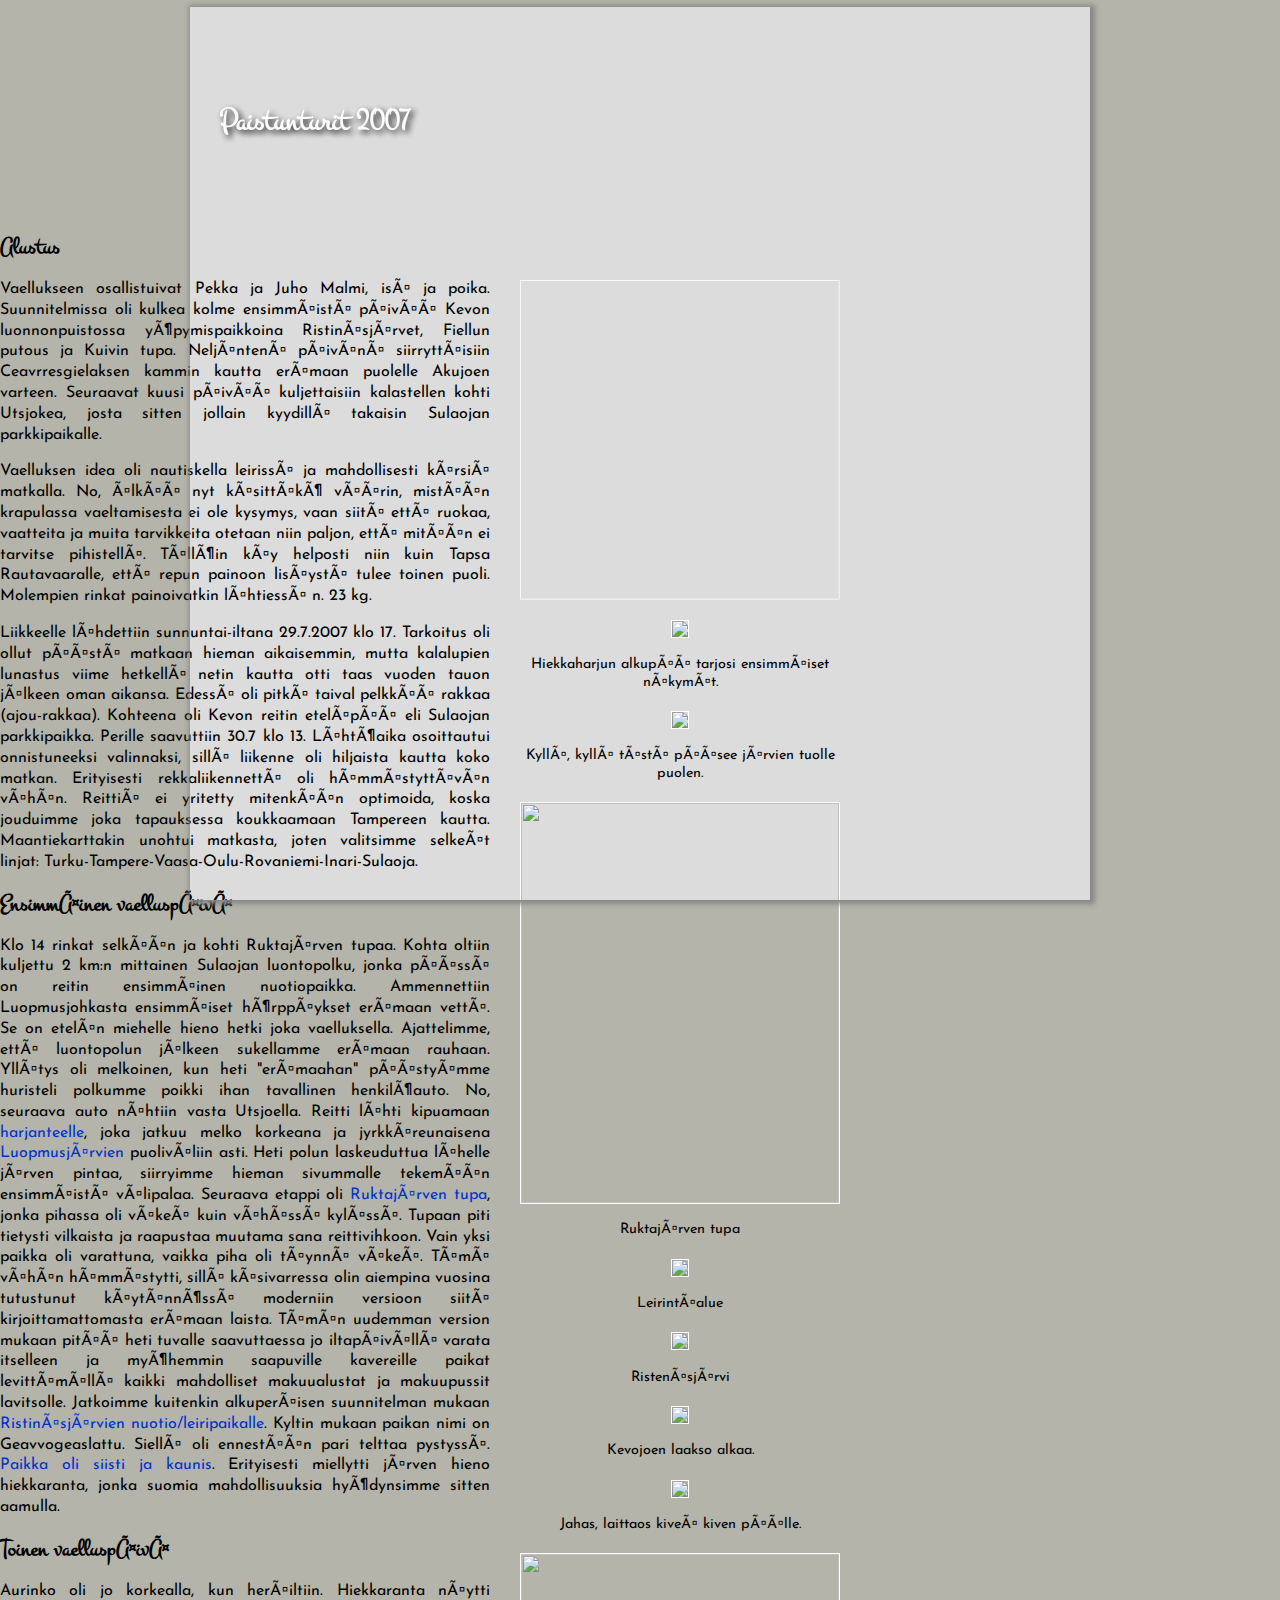
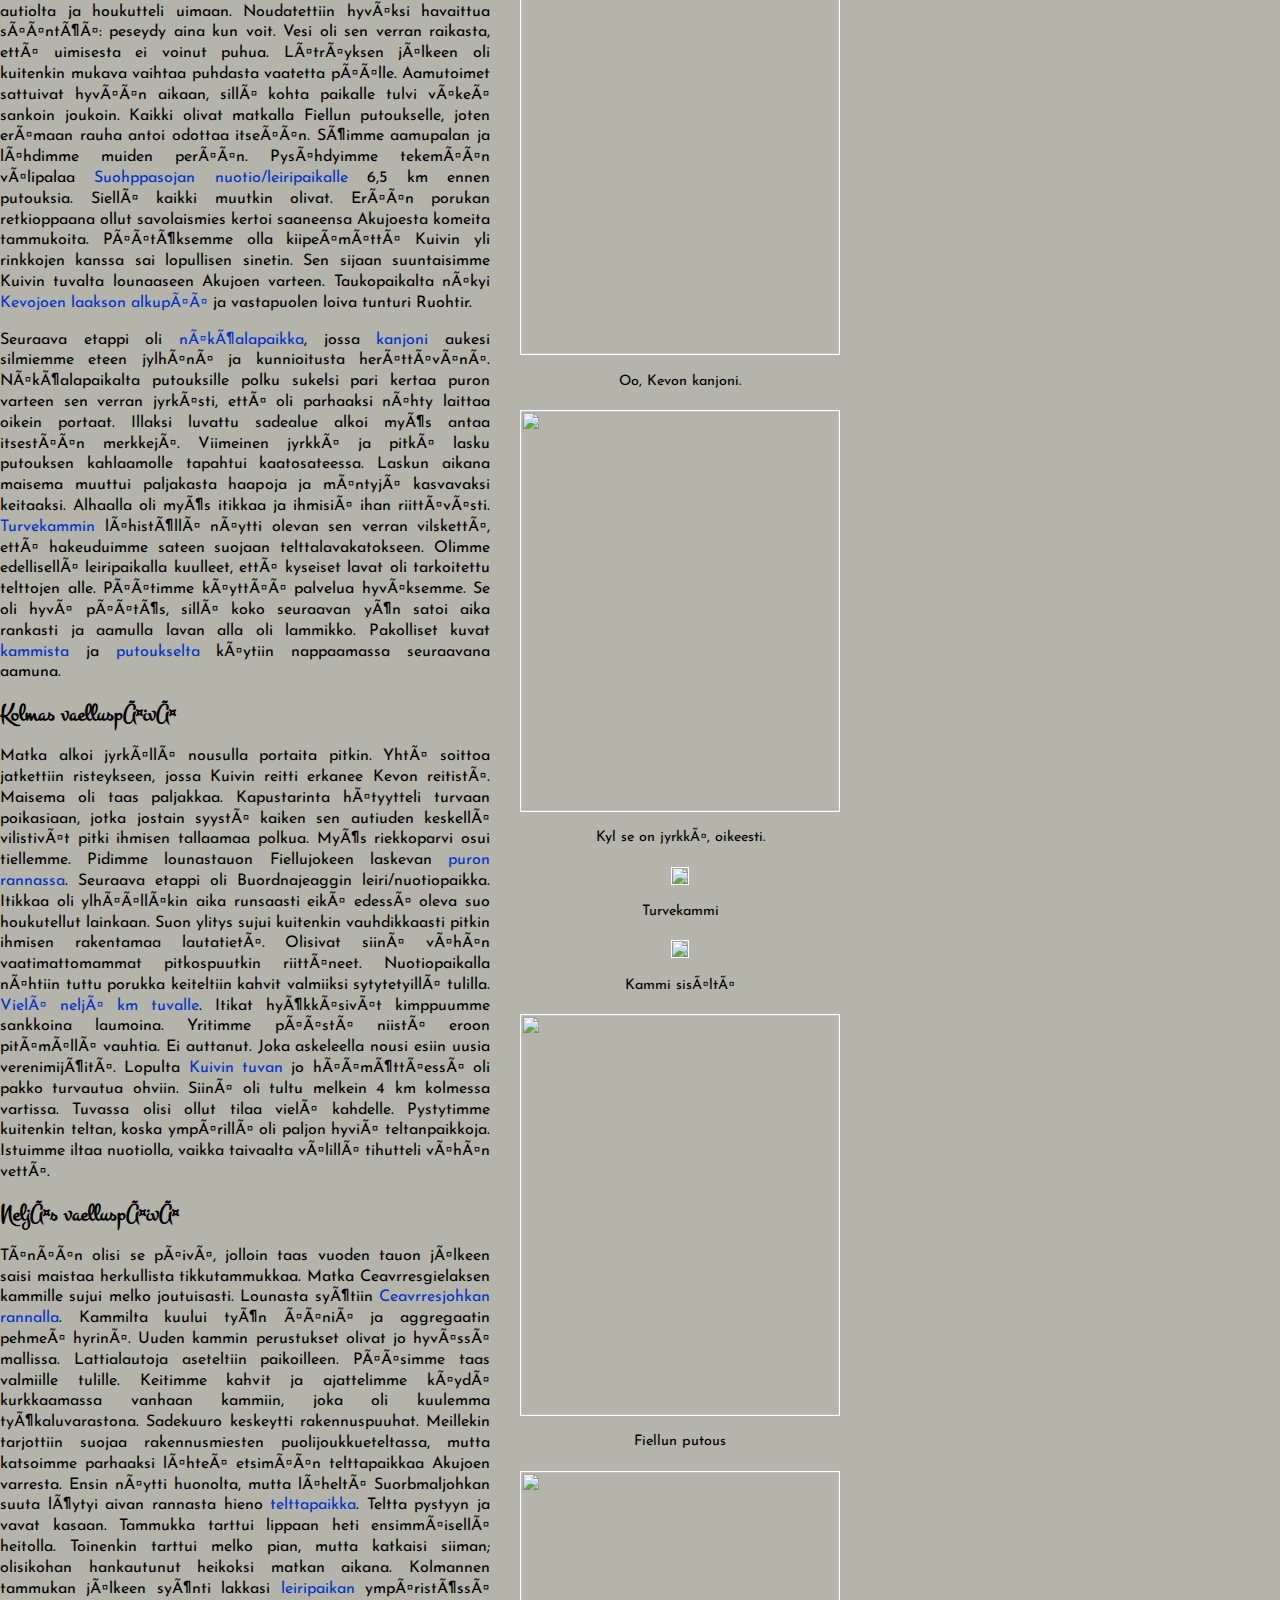
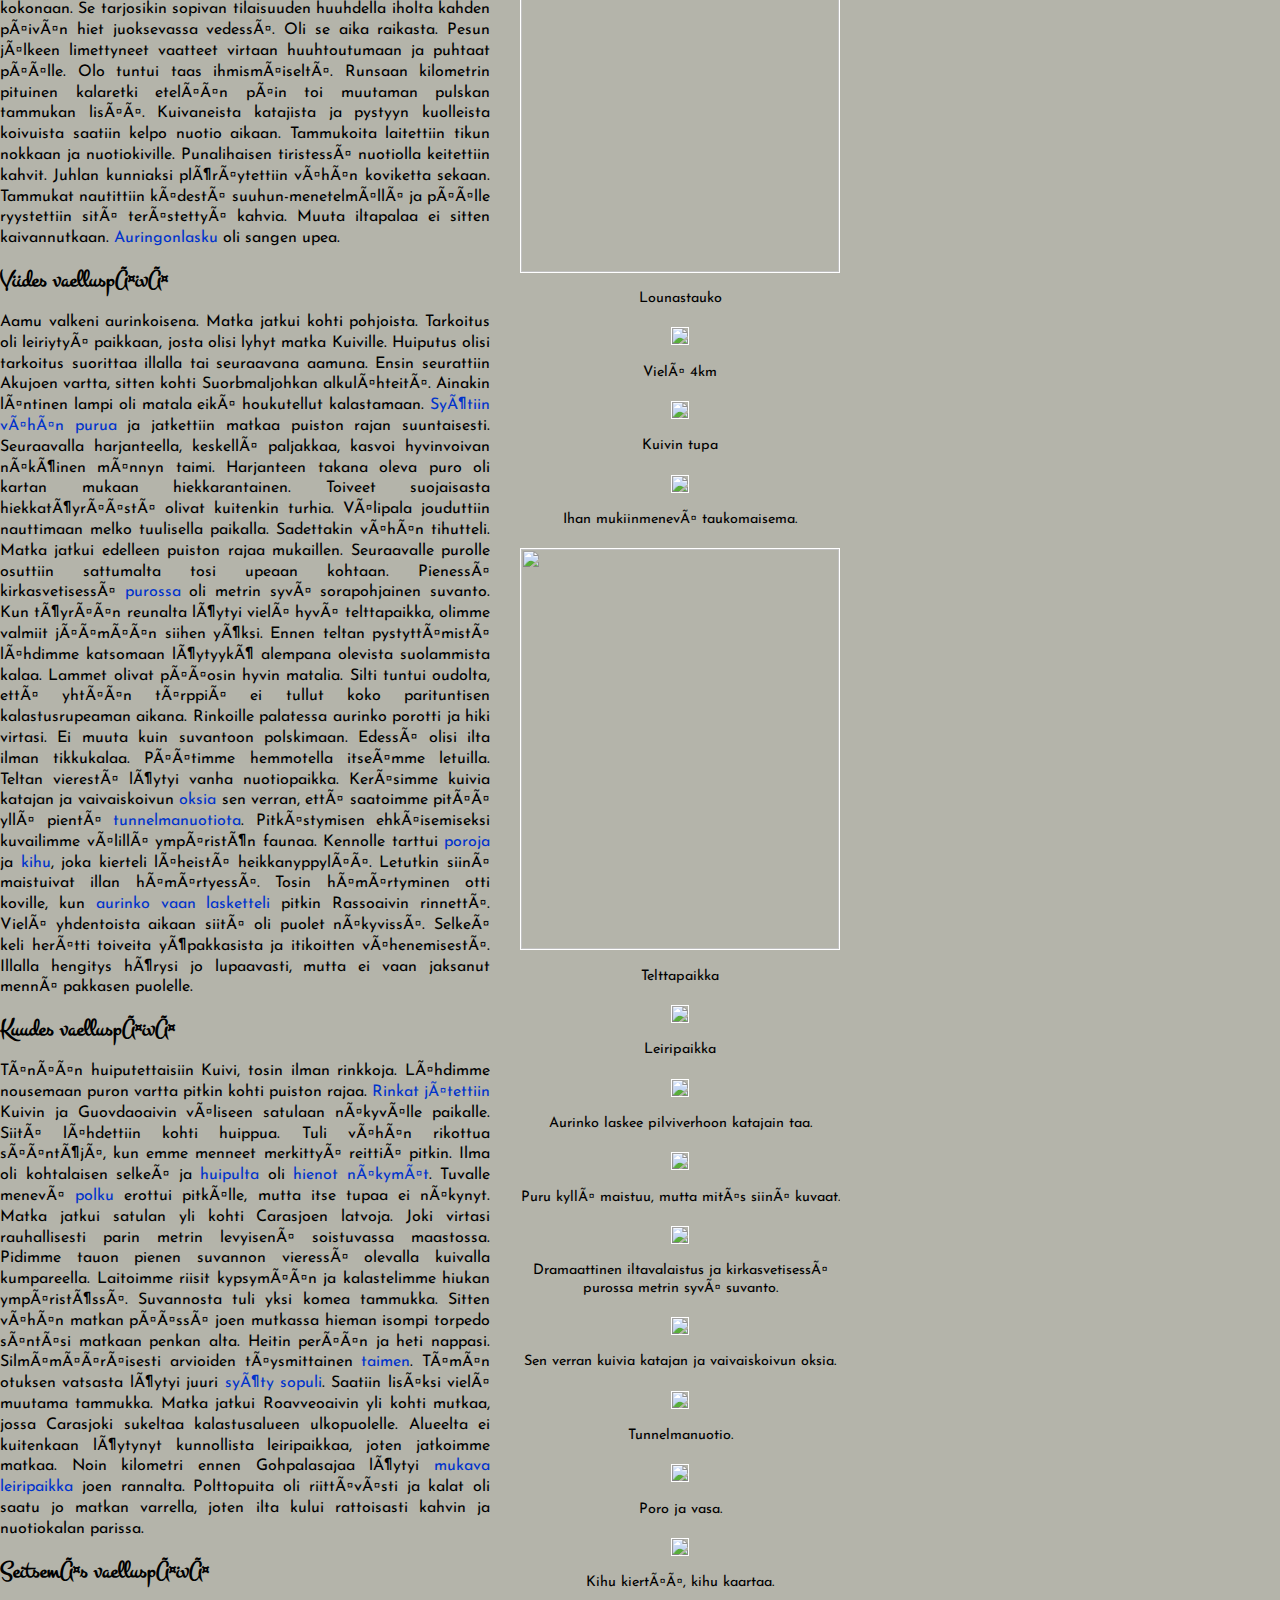
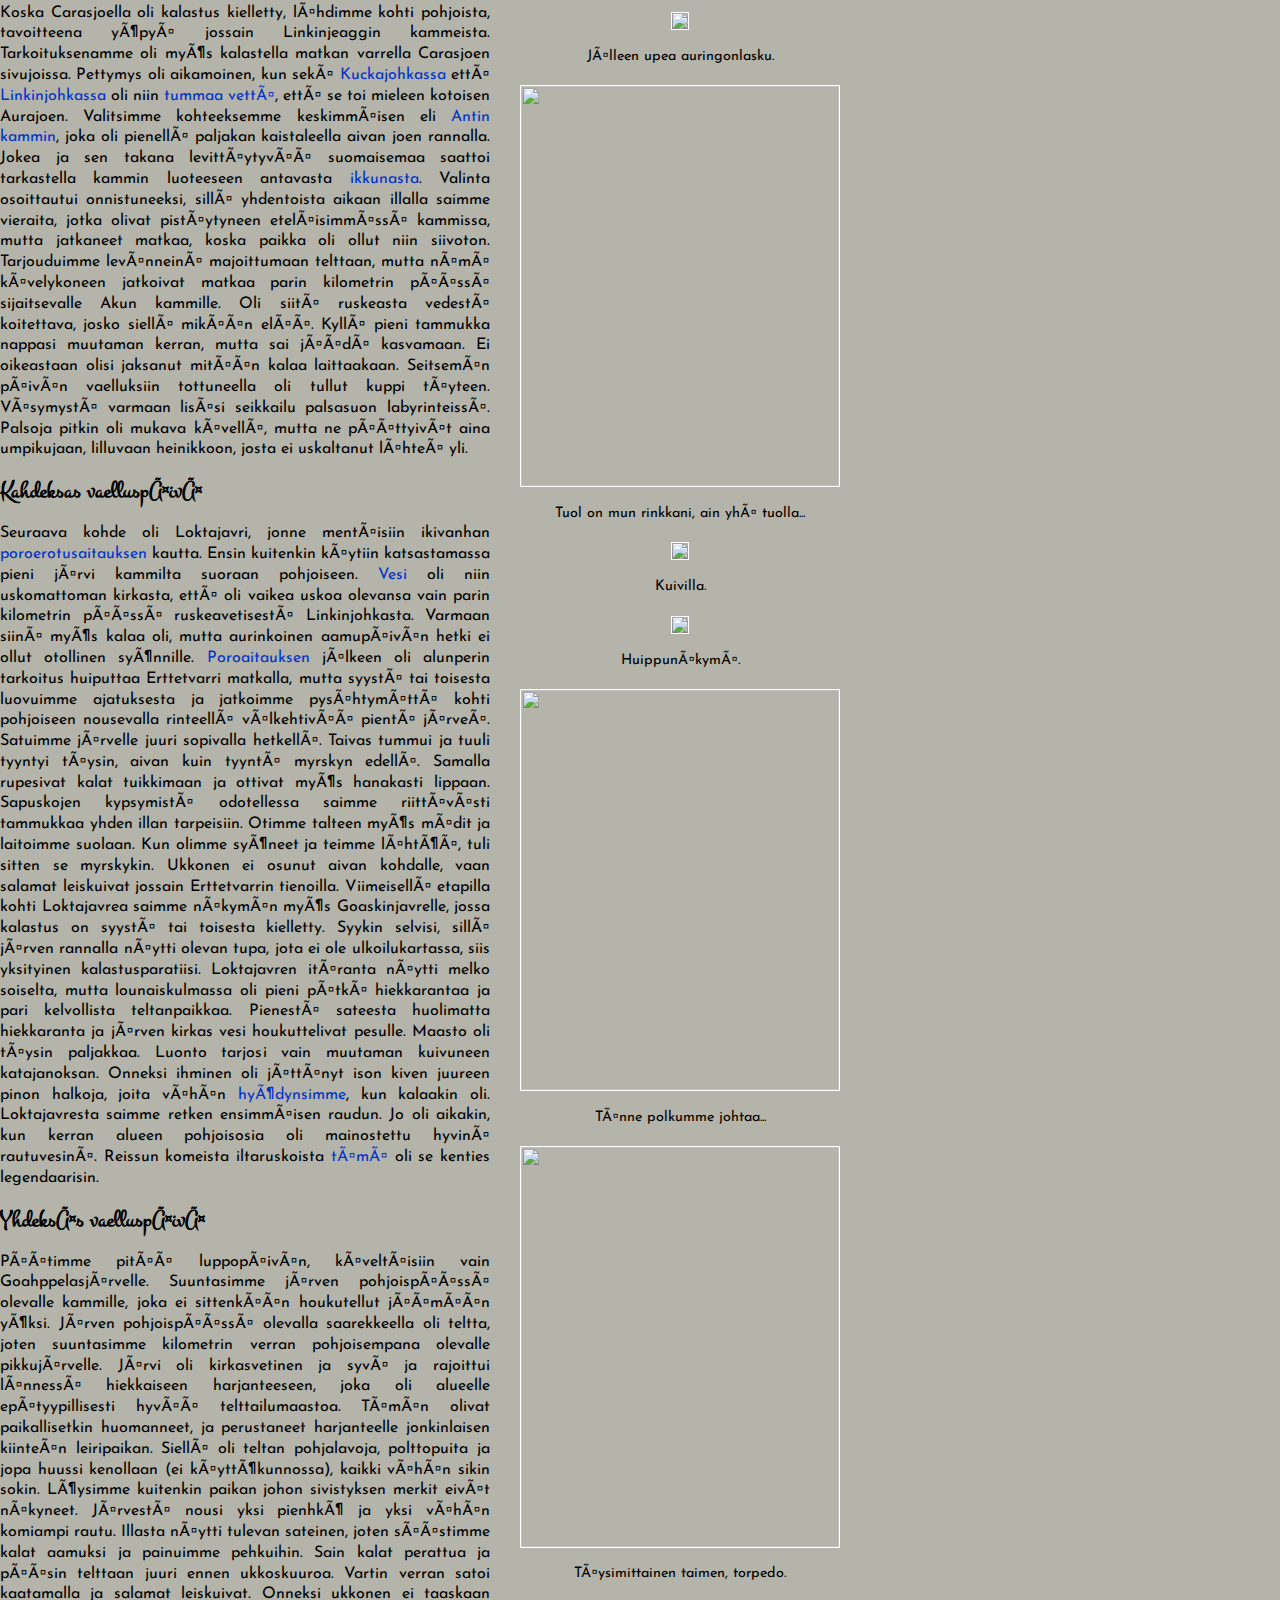
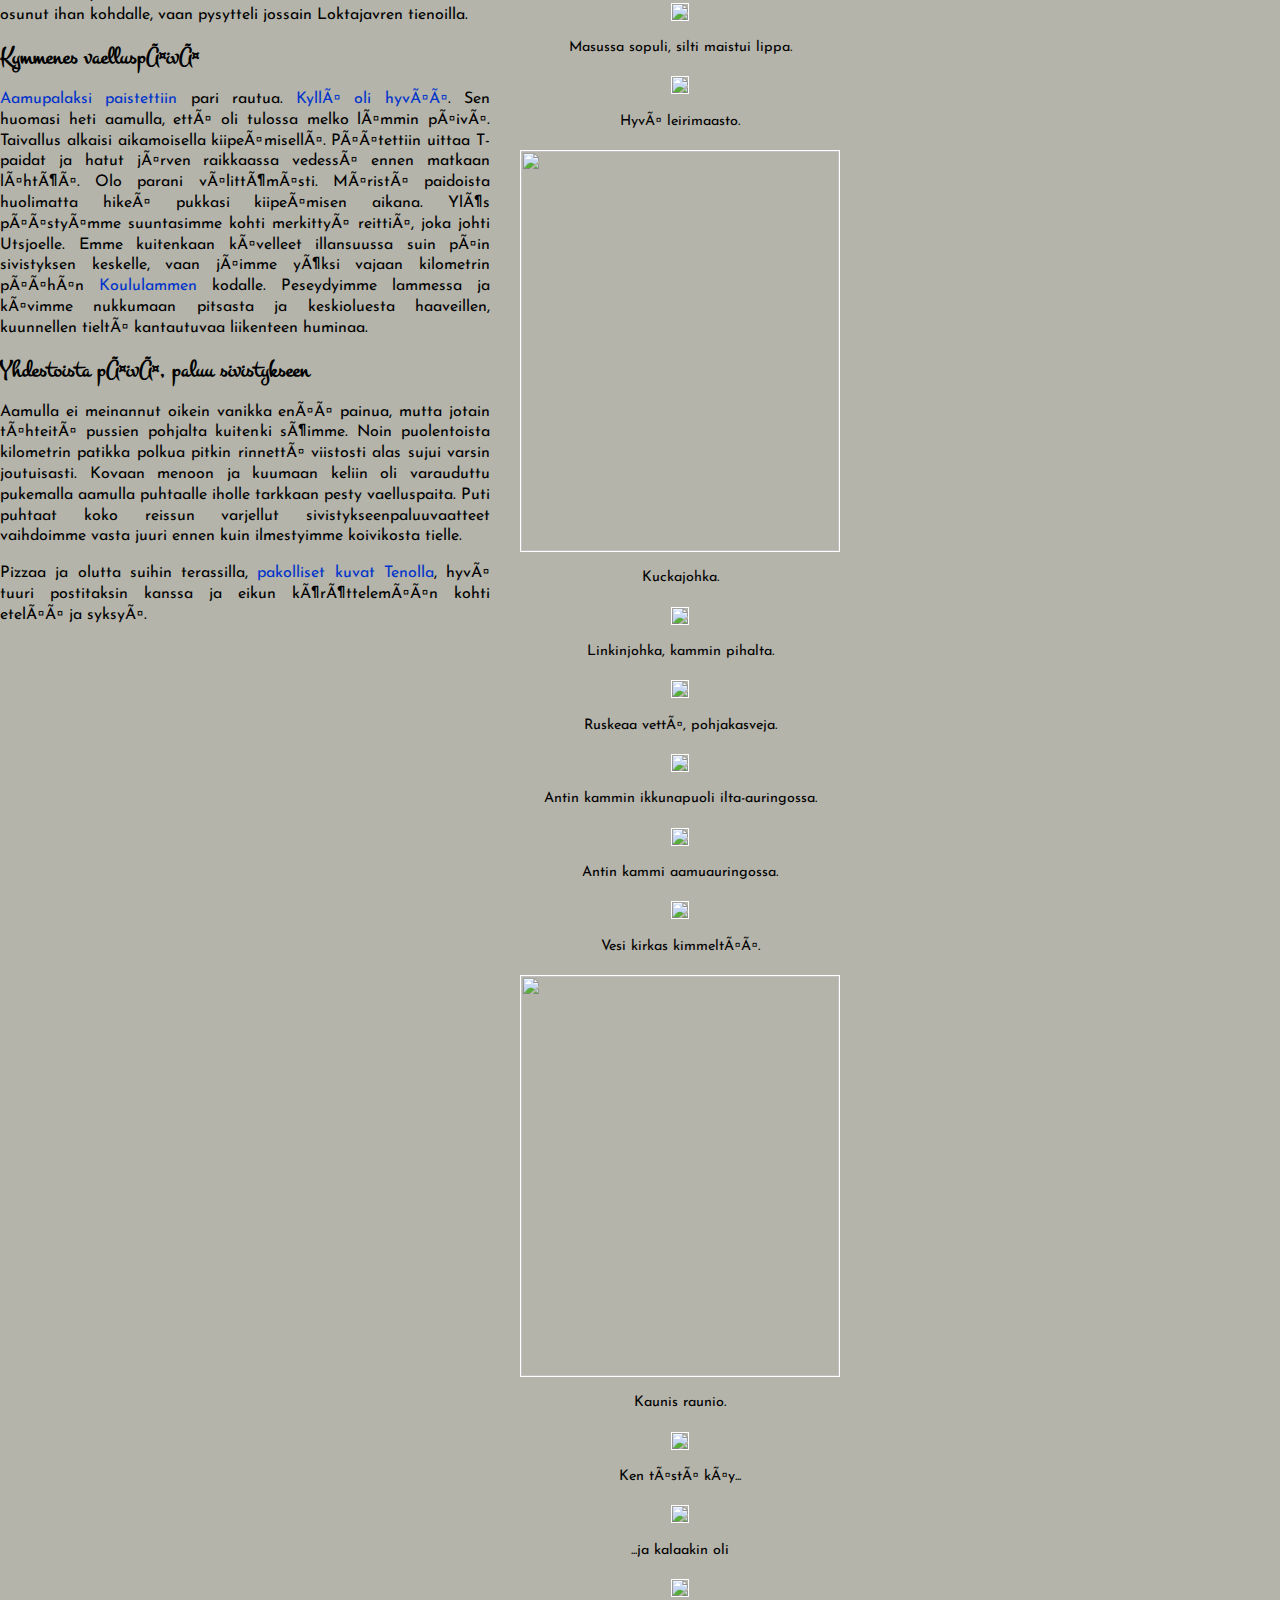
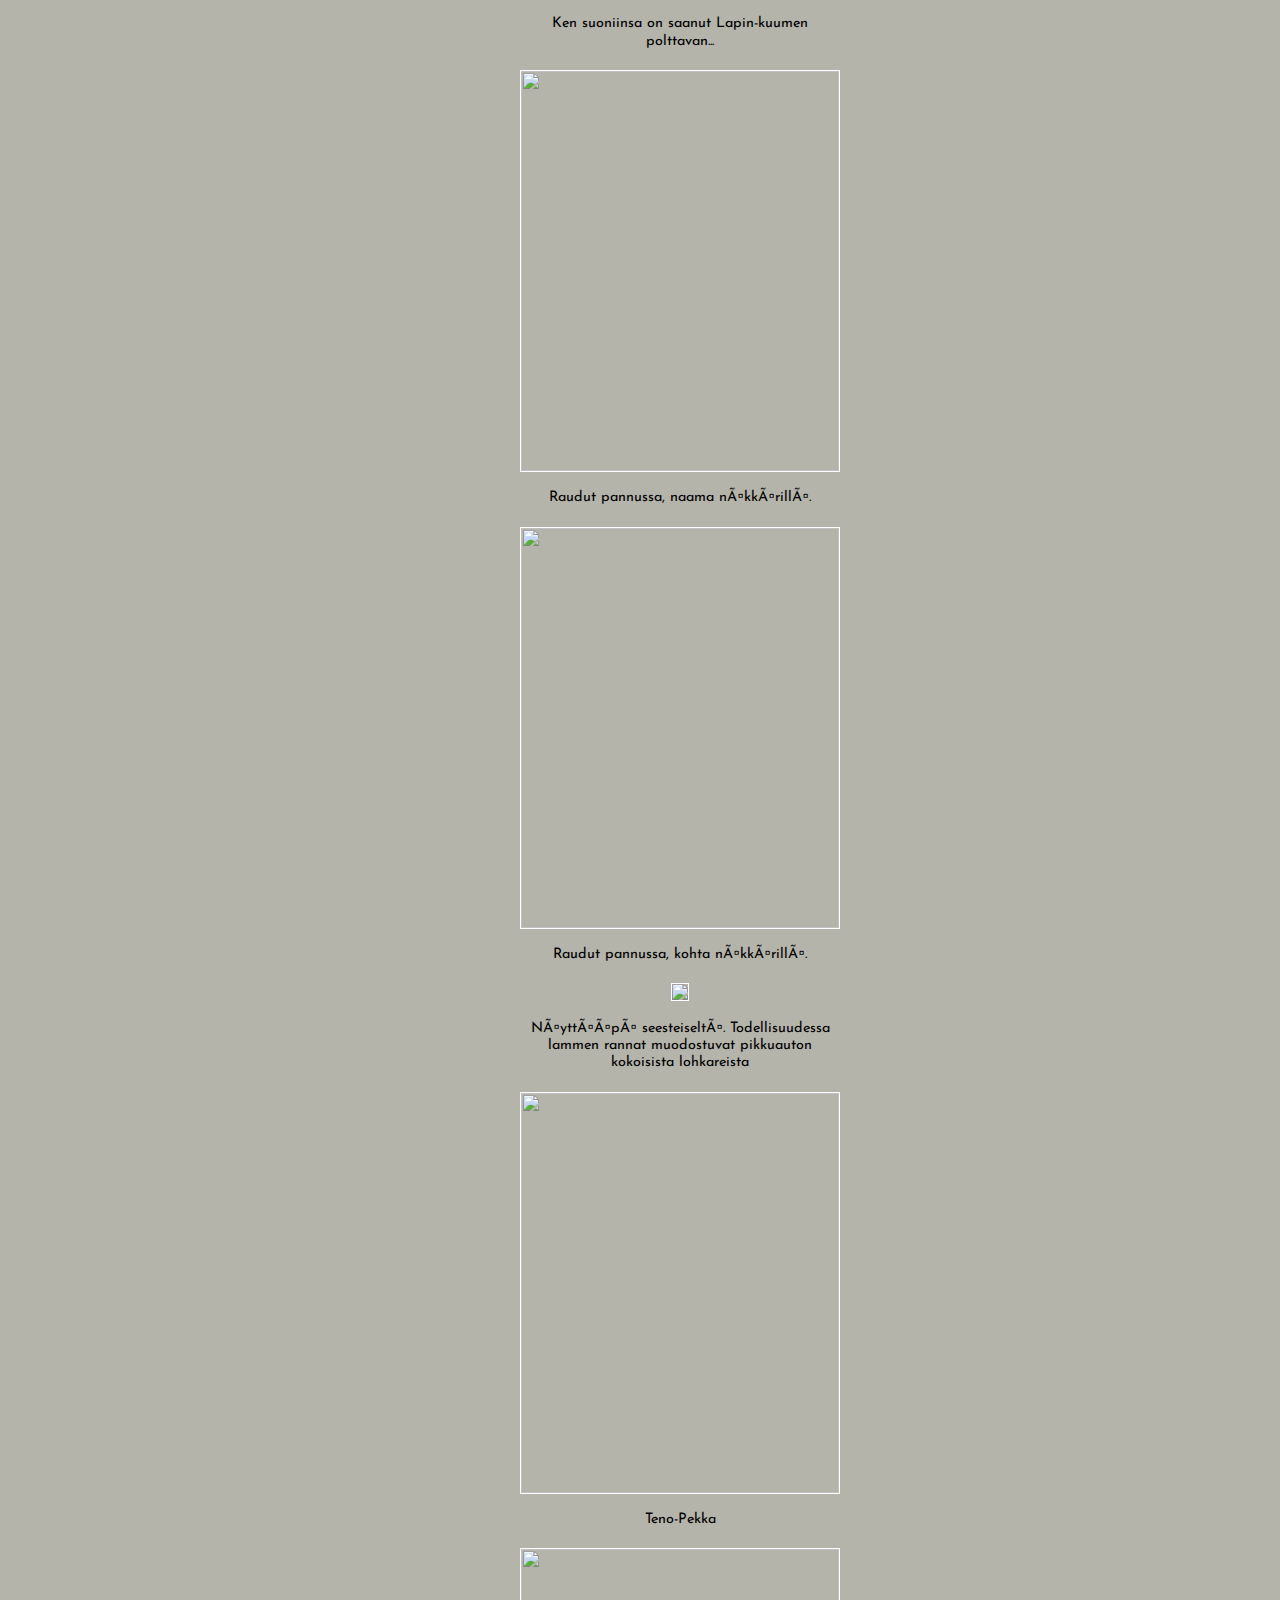
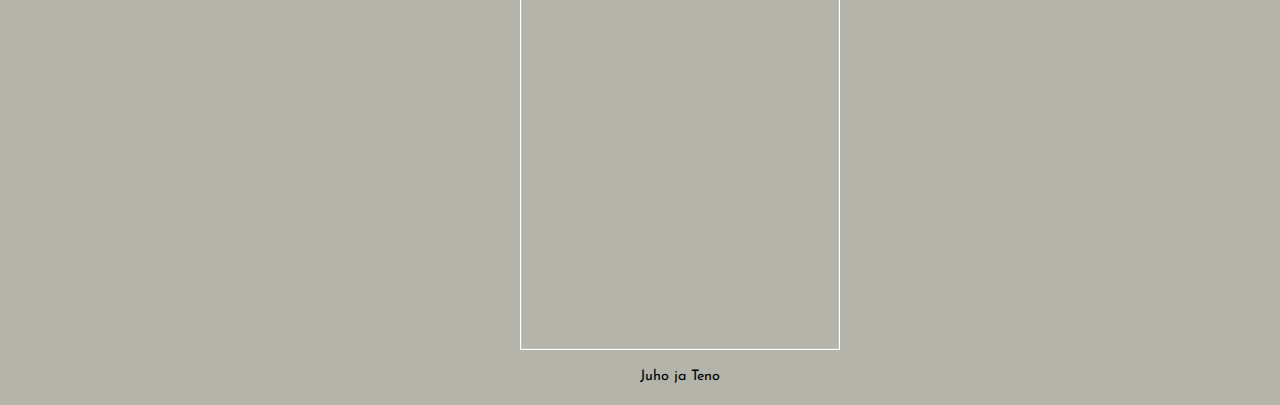
==== Kevo-Paistunturi 2007.html @ 875d524c "Update Kevo-Paistunturi 2007.html" ====
<!DOCTYPE html>
<html lang="fi">
  <head>
    <title>Kevo-Paistunturi 2007</title>
    <meta http-equiv="Content-Type" content="text/html; charset=windows-1252">
    <link rel="stylesheet" type="text/css" media="screen" href="vaellus.2017.css" />
    <link rel="icon" href="http://91.121.76.180/noun_project_4277.svg" type="image/svg+xml">
    <link href='https://fonts.googleapis.com/css?family=Montez' rel='stylesheet' type='text/css'>
    <link href='https://fonts.googleapis.com/css?family=Josefin+Sans:300' rel='stylesheet' type='text/css'>
  </head>
  <body>
    <div id="verho" class="paistunturit2007"></div>
    <div id="pohja"></div>
    <article class="paistunturit2007">
      <header class="paistunturit2007">
        <h1>Paistunturit 2007</h1>
      </header>
      <div id="sisältö">
        <div id="palsta" class="vasen">
          <section class="teksti">
            <h2>Alustus</h2>
            <p>
              Vaellukseen osallistuivat Pekka ja Juho Malmi, isä ja poika. Suunnitelmissa oli kulkea kolme ensimmäistä päivää Kevon luonnonpuistossa yöpymispaikkoina Ristinäsjärvet, Fiellun putous ja Kuivin tupa. Neljäntenä päivänä siirryttäisiin Ceavrresgielaksen kammin 
kautta erämaan puolelle Akujoen varteen. Seuraavat kuusi päivää kuljettaisiin kalastellen kohti Utsjokea, josta sitten jollain kyydillä takaisin Sulaojan parkkipaikalle.
            </p>
            <p>
              Vaelluksen idea oli nautiskella leirissä ja mahdollisesti kärsiä matkalla. No, älkää nyt käsittäkö väärin, mistään krapulassa vaeltamisesta ei ole kysymys, vaan siitä että ruokaa, vaatteita ja muita tarvikkeita otetaan niin paljon, että mitään ei tarvitse pihistellä. Tällöin käy helposti niin kuin Tapsa Rautavaaralle, että repun painoon lisäystä tulee toinen puoli. Molempien rinkat painoivatkin lähtiessä n. 23 kg.
            </p>
            <p>
              Liikkeelle lähdettiin sunnuntai-iltana 29.7.2007 klo 17. Tarkoitus oli ollut päästä matkaan hieman aikaisemmin, mutta kalalupien lunastus viime hetkellä netin kautta otti taas vuoden tauon jälkeen oman aikansa. Edessä oli pitkä taival pelkkää rakkaa (ajou-rakkaa). Kohteena oli Kevon reitin eteläpää eli Sulaojan parkkipaikka. Perille saavuttiin 30.7 klo 13. Lähtöaika osoittautui onnistuneeksi valinnaksi, sillä liikenne oli hiljaista kautta koko matkan. Erityisesti rekkaliikennettä oli hämmästyttävän vähän. Reittiä ei yritetty mitenkään optimoida, koska jouduimme joka tapauksessa koukkaamaan Tampereen kautta. Maantiekarttakin unohtui matkasta, joten valitsimme selkeät linjat: Turku-Tampere-Vaasa-Oulu-Rovaniemi-Inari-Sulaoja.
            </p>
            <h2>Ensimmäinen vaelluspäivä</h2>
            <p>
              Klo 14 rinkat selkään ja kohti Ruktajärven tupaa. Kohta oltiin kuljettu 2 km:n mittainen Sulaojan luontopolku, jonka päässä on reitin ensimmäinen nuotiopaikka. Ammennettiin Luopmusjohkasta ensimmäiset hörppäykset erämaan vettä. Se on etelän miehelle hieno hetki joka vaelluksella. Ajattelimme, että luontopolun jälkeen sukellamme erämaan rauhaan. Yllätys oli melkoinen, kun heti "erämaahan" päästyämme huristeli polkumme poikki ihan tavallinen henkilöauto. No, seuraava auto nähtiin vasta Utsjoella. Reitti lähti kipuamaan <a href="#PS_IGP1773">harjanteelle</a>, joka jatkuu melko korkeana ja jyrkkäreunaisena <a href="#PS_IGP1778">Luopmusjärvien</a> puoliväliin asti. Heti polun laskeuduttua lähelle järven pintaa, siirryimme hieman sivummalle tekemään ensimmäistä välipalaa. Seuraava etappi oli <a href="#PS_IGP1780">Ruktajärven tupa</a>, jonka pihassa oli väkeä kuin vähässä kylässä. Tupaan piti tietysti vilkaista ja raapustaa muutama sana reittivihkoon. Vain yksi paikka oli varattuna, vaikka piha oli täynnä väkeä. Tämä vähän hämmästytti, sillä käsivarressa olin aiempina vuosina tutustunut käytännössä moderniin versioon siitä kirjoittamattomasta erämaan laista. Tämän uudemman version mukaan pitää heti tuvalle saavuttaessa jo iltapäivällä varata itselleen ja myöhemmin saapuville kavereille paikat levittämällä kaikki mahdolliset makuualustat ja makuupussit lavitsolle. Jatkoimme kuitenkin alkuperäisen suunnitelman mukaan <a href="#PS_IGP1784">Ristinäsjärvien nuotio/leiripaikalle</a>. Kyltin mukaan paikan nimi on Geavvogeaslattu. Siellä oli ennestään pari telttaa pystyssä. <a href="#PS_IGP1789">Paikka oli siisti ja kaunis</a>. Erityisesti miellytti järven hieno hiekkaranta, jonka suomia mahdollisuuksia hyödynsimme sitten aamulla.
            </p>
            <h2>Toinen vaelluspäivä</h2>
            <p>
Aurinko oli jo korkealla, kun heräiltiin. Hiekkaranta näytti autiolta ja houkutteli uimaan. Noudatettiin hyväksi havaittua sääntöä: peseydy aina kun voit. Vesi oli sen verran raikasta, että uimisesta ei voinut puhua. Läträyksen jälkeen oli kuitenkin mukava vaihtaa puhdasta vaatetta päälle. Aamutoimet sattuivat hyvään aikaan, sillä kohta paikalle tulvi väkeä sankoin joukoin. Kaikki olivat matkalla Fiellun putoukselle, joten erämaan rauha antoi odottaa itseään. Söimme aamupalan ja lähdimme muiden perään. Pysähdyimme tekemään välipalaa <a href="#PS_IGP1799">Suohppasojan nuotio/leiripaikalle</a> 6,5 km ennen putouksia. Siellä kaikki muutkin olivat. Erään porukan retkioppaana ollut savolaismies kertoi saaneensa Akujoesta komeita tammukoita. Päätöksemme olla kiipeämättä Kuivin yli rinkkojen kanssa sai lopullisen sinetin. Sen sijaan suuntaisimme Kuivin tuvalta lounaaseen Akujoen varteen. Taukopaikalta näkyi <a href="#PS_IGP1795">Kevojoen laakson alkupää</a> ja vastapuolen loiva tunturi Ruohtir.
            </p>
            <p>
Seuraava etappi oli <a href="#PS_IGP1813">näköalapaikka</a>, jossa <a href="#PS_IGP1806">kanjoni</a> aukesi silmiemme eteen jylhänä ja kunnioitusta herättävänä. Näköalapaikalta putouksille polku sukelsi pari kertaa puron varteen sen verran jyrkästi, että oli parhaaksi nähty laittaa oikein portaat. Illaksi luvattu sadealue alkoi myös antaa itsestään merkkejä. Viimeinen jyrkkä ja pitkä lasku putouksen kahlaamolle tapahtui kaatosateessa. Laskun aikana maisema muuttui paljakasta haapoja ja mäntyjä kasvavaksi keitaaksi. Alhaalla oli myös itikkaa ja ihmisiä ihan riittävästi. <a href="#PS_IGP1832">Turvekammin</a> lähistöllä näytti olevan sen verran vilskettä, että hakeuduimme sateen suojaan telttalavakatokseen. Olimme edellisellä leiripaikalla kuulleet, että kyseiset lavat oli tarkoitettu telttojen alle. Päätimme käyttää palvelua hyväksemme. Se oli hyvä päätös, sillä koko seuraavan yön satoi aika rankasti ja aamulla lavan alla oli lammikko. Pakolliset kuvat <a href="#PS_IGP1831">kammista</a> ja <a href="#PS_IGP1834">putoukselta</a> käytiin nappaamassa seuraavana aamuna.
            </p>
            <h2>Kolmas vaelluspäivä</h2>
            <p>
Matka alkoi jyrkällä nousulla portaita pitkin. Yhtä soittoa jatkettiin risteykseen, jossa Kuivin reitti erkanee Kevon reitistä. Maisema oli taas paljakkaa. Kapustarinta hätyytteli turvaan poikasiaan, jotka jostain syystä kaiken sen autiuden keskellä vilistivät pitki ihmisen tallaamaa polkua. Myös riekkoparvi osui tiellemme. Pidimme lounastauon Fiellujokeen laskevan <a href="#PS_IGP1838">puron rannassa</a>. Seuraava etappi oli Buordnajeaggin leiri/nuotiopaikka. Itikkaa oli ylhäälläkin aika runsaasti eikä edessä oleva suo houkutellut lainkaan. Suon ylitys 
sujui kuitenkin vauhdikkaasti pitkin ihmisen rakentamaa lautatietä. Olisivat siinä vähän vaatimattomammat pitkospuutkin riittäneet. Nuotiopaikalla nähtiin tuttu porukka keiteltiin kahvit valmiiksi sytytetyillä tulilla. <a href="#PS_IGP1848">Vielä neljä km tuvalle</a>. Itikat hyökkäsivät kimppuumme sankkoina laumoina. Yritimme päästä niistä eroon pitämällä vauhtia. Ei auttanut. Joka askeleella nousi  esiin uusia verenimijöitä. Lopulta <a href="#PS_IGP1849">Kuivin tuvan</a> jo häämöttäessä oli pakko turvautua ohviin. Siinä oli tultu melkein 4 km kolmessa vartissa. Tuvassa olisi ollut tilaa vielä kahdelle. Pystytimme kuitenkin teltan, koska ympärillä oli paljon hyviä teltanpaikkoja. Istuimme iltaa nuotiolla, vaikka taivaalta välillä tihutteli vähän vettä.
            </p>
            <h2>Neljäs vaelluspäivä</h2>
            <p>
Tänään olisi se päivä, jolloin taas vuoden tauon jälkeen saisi maistaa herkullista tikkutammukkaa. Matka Ceavrresgielaksen kammille sujui melko joutuisasti. Lounasta syötiin <a href="#PS_IGP1851">Ceavrresjohkan rannalla</a>. Kammilta kuului työn ääniä ja aggregaatin pehmeä hyrinä. Uuden kammin perustukset olivat jo hyvässä mallissa. Lattialautoja aseteltiin paikoilleen. Pääsimme taas valmiille tulille. Keitimme kahvit ja ajattelimme käydä kurkkaamassa vanhaan kammiin, joka oli kuulemma työkaluvarastona. Sadekuuro keskeytti rakennuspuuhat. Meillekin tarjottiin suojaa rakennusmiesten puolijoukkueteltassa, mutta katsoimme parhaaksi lähteä etsimään telttapaikkaa Akujoen varresta. Ensin näytti huonolta, mutta läheltä Suorbmaljohkan suuta löytyi aivan rannasta hieno <a href="#PS_IGP1852">telttapaikka</a>. Teltta pystyyn ja vavat kasaan. Tammukka tarttui lippaan heti ensimmäisellä heitolla. Toinenkin tarttui melko pian, mutta katkaisi siiman; olisikohan hankautunut heikoksi matkan aikana. Kolmannen tammukan jälkeen syönti lakkasi <a href="#PS_IGP1854">leiripaikan</a> ympäristössä kokonaan. Se tarjosikin sopivan tilaisuuden huuhdella iholta kahden päivän hiet juoksevassa vedessä. Oli se aika raikasta. Pesun jälkeen limettyneet vaatteet virtaan huuhtoutumaan ja puhtaat päälle. Olo tuntui taas ihmismäiseltä. Runsaan kilometrin pituinen kalaretki etelään päin toi muutaman pulskan tammukan lisää. Kuivaneista katajista ja pystyyn kuolleista koivuista saatiin kelpo nuotio aikaan. Tammukoita laitettiin tikun nokkaan ja nuotiokiville. Punalihaisen tiristessä nuotiolla keitettiin kahvit. Juhlan kunniaksi plöräytettiin vähän koviketta sekaan. Tammukat nautittiin kädestä suuhun-menetelmällä ja päälle ryystettiin sitä terästettyä kahvia. Muuta iltapalaa ei sitten kaivannutkaan. <a href="#PS_IGP1858">Auringonlasku</a> oli sangen upea.
            </p>
            <h2>Viides vaelluspäivä</h2>
            <p>
              Aamu valkeni aurinkoisena. Matka jatkui kohti pohjoista. Tarkoitus oli leiriytyä paikkaan, josta olisi lyhyt matka Kuiville. Huiputus olisi tarkoitus suorittaa illalla tai seuraavana aamuna. Ensin seurattiin Akujoen vartta, sitten kohti Suorbmaljohkan alkulähteitä. Ainakin läntinen lampi oli matala eikä houkutellut kalastamaan. <a href="#PS_IGP1863">Syötiin vähän purua</a> ja jatkettiin matkaa puiston rajan suuntaisesti. Seuraavalla harjanteella, keskellä paljakkaa, kasvoi hyvinvoivan näköinen männyn taimi. Harjanteen takana oleva puro oli kartan mukaan hiekkarantainen. Toiveet suojaisasta hiekkatöyräästä olivat kuitenkin turhia. Välipala jouduttiin nauttimaan melko tuulisella paikalla. Sadettakin vähän tihutteli. Matka jatkui edelleen puiston rajaa mukaillen. Seuraavalle purolle osuttiin sattumalta tosi upeaan kohtaan. Pienessä kirkasvetisessä <a href="#PS_IGP1881">purossa</a> oli metrin syvä sorapohjainen suvanto. Kun töyrään reunalta löytyi vielä hyvä telttapaikka, olimme valmiit jäämään siihen yöksi. Ennen teltan pystyttämistä lähdimme katsomaan löytyykö alempana olevista suolammista kalaa. Lammet olivat pääosin hyvin matalia. Silti tuntui oudolta, että yhtään tärppiä ei tullut koko parituntisen kalastusrupeaman aikana. Rinkoille palatessa aurinko porotti ja hiki virtasi. Ei muuta kuin suvantoon polskimaan. Edessä olisi ilta ilman tikkukalaa. Päätimme hemmotella itseämme letuilla. Teltan vierestä löytyi vanha nuotiopaikka. Keräsimme kuivia katajan ja vaivaiskoivun <a href="#PS_IGP1874">oksia</a> sen verran, että saatoimme pitää yllä pientä <a href="#PS_IGP1886">tunnelmanuotiota</a>. Pitkästymisen ehkäisemiseksi kuvailimme välillä ympäristön faunaa. Kennolle tarttui <a href="#PS_IGP1901">poroja</a> ja <a href="#PS_IGP1877">kihu</a>, joka kierteli läheistä heikkanyppylää. Letutkin siinä maistuivat illan hämärtyessä. Tosin hämärtyminen otti koville, kun <a href="#PS_IGP1914">aurinko vaan lasketteli</a> pitkin Rassoaivin rinnettä. Vielä yhdentoista aikaan siitä oli puolet näkyvissä. Selkeä keli herätti toiveita yöpakkasista ja itikoitten vähenemisestä. Illalla hengitys hörysi jo lupaavasti, mutta ei vaan jaksanut mennä pakkasen puolelle.
            </p>
            <h2>Kuudes vaelluspäivä</h2>
            <p>
              Tänään huiputettaisiin Kuivi, tosin ilman rinkkoja. Lähdimme nousemaan puron vartta pitkin kohti puiston rajaa. <a href="#PS_IGP1940">Rinkat jätettiin</a> Kuivin ja Guovdaoaivin väliseen satulaan näkyvälle paikalle. Siitä lähdettiin kohti huippua. Tuli vähän rikottua sääntöjä, kun emme menneet merkittyä reittiä pitkin. Ilma oli kohtalaisen selkeä ja <a href="#PS_IGP1922">huipulta</a> oli <a href="#PS_IGP1928">hienot näkymät</a>. Tuvalle menevä <a href="#PS_IGP1921">polku</a> erottui pitkälle, mutta itse tupaa ei näkynyt. Matka jatkui satulan yli kohti Carasjoen latvoja. Joki virtasi rauhallisesti parin metrin levyisenä soistuvassa maastossa. Pidimme tauon pienen suvannon vieressä olevalla kuivalla kumpareella. Laitoimme riisit kypsymään ja kalastelimme hiukan ympäristössä. Suvannosta tuli yksi komea tammukka. Sitten vähän matkan päässä joen mutkassa hieman isompi torpedo säntäsi matkaan penkan alta. Heitin perään ja heti nappasi. Silmämääräisesti arvioiden täysmittainen <a href="#PS_IGP1952">taimen</a>. Tämän otuksen vatsasta löytyi juuri <a href="#PS_IGP1956">syöty sopuli</a>. Saatiin lisäksi vielä muutama tammukka. Matka jatkui  Roavveoaivin yli kohti mutkaa, jossa Carasjoki sukeltaa kalastusalueen ulkopuolelle. Alueelta ei kuitenkaan löytynyt kunnollista leiripaikkaa, joten jatkoimme matkaa. Noin kilometri ennen Gohpalasajaa löytyi <a href="#PS_IGP1957">mukava leiripaikka</a> joen rannalta. Polttopuita oli riittävästi ja kalat oli saatu jo matkan varrella, joten ilta kului rattoisasti kahvin ja nuotiokalan parissa.
            </p>
            <h2>Seitsemäs vaelluspäivä</h2>
            <p>
              Koska Carasjoella oli kalastus kielletty, lähdimme kohti pohjoista, tavoitteena yöpyä jossain Linkinjeaggin kammeista. Tarkoituksenamme oli myös kalastella matkan varrella Carasjoen sivujoissa. Pettymys oli aikamoinen, kun sekä <a href="#PS_IGP1962">Kuckajohkassa</a> että <a href="#PS_IGP1972">Linkinjohkassa</a> oli niin <a href="#PS_IGP1966">tummaa vettä</a>, että se toi mieleen kotoisen Aurajoen. Valitsimme kohteeksemme keskimmäisen eli <a href="#PS_IGP1980">Antin kammin</a>, joka oli pienellä paljakan kaistaleella aivan joen rannalla. Jokea ja sen takana levittäytyvää suomaisemaa saattoi tarkastella kammin luoteeseen antavasta <a href="#PS_IGP1973">ikkunasta</a>. Valinta osoittautui onnistuneeksi, sillä yhdentoista aikaan illalla saimme vieraita, jotka olivat pistäytyneen eteläisimmässä kammissa, mutta jatkaneet matkaa, koska paikka oli ollut niin siivoton. Tarjouduimme levänneinä majoittumaan telttaan, mutta nämä kävelykoneen jatkoivat matkaa parin kilometrin päässä sijaitsevalle Akun kammille. Oli siitä ruskeasta vedestä koitettava, josko siellä mikään elää. Kyllä pieni tammukka nappasi muutaman kerran, mutta sai jäädä kasvamaan. Ei oikeastaan olisi jaksanut mitään kalaa laittaakaan. Seitsemän päivän vaelluksiin tottuneella oli tullut kuppi täyteen. Väsymystä varmaan lisäsi seikkailu palsasuon labyrinteissä. Palsoja pitkin oli mukava kävellä, mutta ne päättyivät aina umpikujaan, lilluvaan heinikkoon, josta ei uskaltanut lähteä yli.
            </p>
            <h2>Kahdeksas vaelluspäivä</h2>
            <p>
              Seuraava kohde oli Loktajavri, jonne mentäisiin ikivanhan <a href="#PS_IGP1987">poroerotusaitauksen</a> kautta. Ensin kuitenkin käytiin katsastamassa pieni järvi kammilta suoraan pohjoiseen. <a href="#PS_IGP1984">Vesi</a> oli niin uskomattoman kirkasta, että oli vaikea uskoa olevansa vain parin kilometrin päässä ruskeavetisestä Linkinjohkasta. Varmaan siinä myös kalaa oli, mutta aurinkoinen aamupäivän hetki ei ollut otollinen syönnille. <a href="#PS_IGP1991">Poroaitauksen</a> jälkeen oli alunperin tarkoitus huiputtaa Erttetvarri matkalla, mutta syystä tai toisesta luovuimme ajatuksesta ja jatkoimme pysähtymättä kohti pohjoiseen nousevalla rinteellä välkehtivää pientä järveä. Satuimme järvelle juuri sopivalla hetkellä. Taivas tummui ja tuuli tyyntyi täysin, aivan kuin tyyntä myrskyn edellä. Samalla rupesivat kalat tuikkimaan ja ottivat myös hanakasti lippaan. Sapuskojen kypsymistä odotellessa saimme riittävästi tammukkaa yhden illan tarpeisiin. Otimme talteen myös mädit ja laitoimme suolaan. Kun olimme syöneet ja teimme lähtöä, tuli sitten se myrskykin. Ukkonen ei osunut aivan kohdalle, vaan salamat leiskuivat jossain Erttetvarrin tienoilla. Viimeisellä etapilla kohti Loktajavrea saimme näkymän myös Goaskinjavrelle, jossa kalastus on syystä tai toisesta kielletty. Syykin selvisi, sillä järven rannalla näytti olevan tupa, jota ei ole ulkoilukartassa, siis yksityinen kalastusparatiisi. Loktajavren itäranta näytti melko soiselta, mutta lounaiskulmassa oli pieni pätkä hiekkarantaa ja pari kelvollista teltanpaikkaa. Pienestä sateesta huolimatta hiekkaranta ja järven kirkas vesi houkuttelivat pesulle. Maasto oli täysin paljakkaa. Luonto tarjosi vain  muutaman kuivuneen katajanoksan. Onneksi ihminen oli jättänyt ison kiven juureen pinon halkoja, joita vähän <a href="#PS_IGP1993">hyödynsimme</a>, kun kalaakin oli. Loktajavresta saimme retken ensimmäisen raudun. Jo oli aikakin, kun kerran alueen pohjoisosia oli mainostettu hyvinä rautuvesinä. Reissun komeista iltaruskoista <a href="#PS_IGP2002">tämä</a> oli se kenties legendaarisin.
            </p>
            <h2>Yhdeksäs vaelluspäivä</h2>
            <p>
              Päätimme pitää luppopäivän, käveltäisiin vain Goahppelasjärvelle. Suuntasimme järven pohjoispäässä olevalle kammille, joka ei sittenkään houkutellut jäämään yöksi. Järven pohjoispäässä olevalla saarekkeella oli teltta, joten suuntasimme kilometrin verran pohjoisempana olevalle pikkujärvelle. Järvi oli kirkasvetinen ja syvä ja rajoittui lännessä hiekkaiseen harjanteeseen, joka oli alueelle epätyypillisesti hyvää telttailumaastoa. Tämän olivat paikallisetkin huomanneet,  ja perustaneet harjanteelle jonkinlaisen kiinteän leiripaikan. Siellä oli teltan pohjalavoja, polttopuita ja jopa huussi kenollaan (ei käyttökunnossa), kaikki vähän sikin sokin. Löysimme kuitenkin paikan johon sivistyksen merkit eivät näkyneet. Järvestä nousi yksi pienhkö ja yksi vähän komiampi rautu. Illasta näytti tulevan sateinen, joten säästimme kalat aamuksi ja painuimme pehkuihin. Sain kalat perattua ja pääsin telttaan juuri ennen ukkoskuuroa. Vartin verran satoi kaatamalla ja salamat leiskuivat. Onneksi ukkonen ei taaskaan osunut ihan kohdalle, vaan pysytteli jossain Loktajavren tienoilla.
            </p>
            <h2>Kymmenes vaelluspäivä</h2>
            <p>
              <a href="#PS_IGP2013">Aamupalaksi paistettiin</a> pari rautua. <a href="#PS_IGP2017">Kyllä oli hyvää</a>. Sen huomasi heti aamulla, että oli tulossa melko lämmin päivä. Taivallus alkaisi aikamoisella kiipeämisellä. Päätettiin uittaa T-paidat ja hatut järven raikkaassa vedessä ennen matkaan lähtöä. Olo parani välittömästi. Märistä paidoista huolimatta hikeä pukkasi kiipeämisen aikana. Ylös päästyämme suuntasimme kohti merkittyä reittiä, joka johti Utsjoelle. Emme kuitenkaan kävelleet illansuussa suin päin sivistyksen keskelle, vaan jäimme yöksi vajaan kilometrin päähän <a href="#PS_IGP2019">Koululammen</a> kodalle. Peseydyimme lammessa ja kävimme nukkumaan pitsasta ja keskioluesta haaveillen, kuunnellen tieltä kantautuvaa liikenteen huminaa.
            </p>
            <h2>Yhdestoista päivä, paluu sivistykseen</h2>
            <p>
              Aamulla ei meinannut oikein vanikka enää painua, mutta jotain tähteitä pussien pohjalta kuitenki söimme. Noin puolentoista kilometrin patikka polkua pitkin rinnettä viistosti alas sujui varsin joutuisasti. Kovaan menoon ja kuumaan keliin oli varauduttu pukemalla aamulla puhtaalle iholle tarkkaan pesty vaelluspaita. Puti puhtaat koko reissun varjellut sivistykseenpaluuvaatteet vaihdoimme vasta juuri ennen kuin ilmestyimme koivikosta tielle.
            </p>
            <p>
              Pizzaa ja olutta suihin terassilla, <a href="#PS_IGP2021">pakolliset kuvat</a> <a href="#PS_IGP2022">Tenolla</a>, hyvä tuuri postitaksin kanssa ja eikun köröttelemään kohti etelää ja syksyä.
            </p>
          </section>
        </div>
        <div id="column" class="right">
          <section class="images">
            <div class="kuva alkukuva karttalinkkikehys" id="skaalattu">
              <iframe src="https://kartta.paikkatietoikkuna.fi/published/fi/80e57595-de7f-4b62-a4eb-22ace9a5ef54" allow="geolocation" style="width: 424px; height: 424px;"></iframe>
              <div class="alkukuva karttalinkki">
                <a href="https://kartta.paikkatietoikkuna.fi/published/fi/215d1fd5-ea3d-43dc-9863-7ce020e4650c" target="_blank"></a>
              </div>
            </div>
            <div class="image" id="PS_IGP1773">
              <a href="https://kuvat.vaellus.malmi.info/2007 Paistunturit/PS_IGP1773.jpg" target="_blank">
                <img src="https://kuvat.vaellus.malmi.info/2007 Paistunturit/PS_IGP1773s.jpg" width="400">
              </a>
              <p>Hiekkaharjun alkupää tarjosi ensimmäiset näkymät.</p>
            </div>
            <div class="image" id="PS_IGP1778">
              <a href="https://kuvat.vaellus.malmi.info/2007 Paistunturit/PS_IGP1778.jpg" target="_blank">
                <img src="https://kuvat.vaellus.malmi.info/2007 Paistunturit/PS_IGP1778s.jpg" width="400">
              </a>
              <p>Kyllä, kyllä tästä pääsee järvien tuolle puolen.</p>
            </div>
            <div class="image" id="PS_IGP1780">
              <a href="https://kuvat.vaellus.malmi.info/2007 Paistunturit/PS_IGP1780.jpg" target="_blank">
                <img src="https://kuvat.vaellus.malmi.info/2007 Paistunturit/PS_IGP1780s.jpg" height="400">
              </a>
              <p>Ruktajärven tupa</p>
            </div>
            <div class="image" id="PS_IGP1784">
              <a href="http://91.121.76.180/Kevo-Paistunturi%202007/PS_IGP1784.jpg" target="_blank">
                <img src="Kevo-Paistunturi%202007_tiedostot/PS_IGP1784s.jpg" width="400">
              </a>
              <p>Leirintäalue</p>
            </div>
            <div class="image" id="PS_IGP1789">
              <a href="http://91.121.76.180/Kevo-Paistunturi%202007/PS_IGP1789.jpg" target="_blank">
                <img src="Kevo-Paistunturi%202007_tiedostot/PS_IGP1789s.jpg" width="400">
              </a>
              <p>Ristenäsjärvi</p>
            </div>
            <div class="image" id="PS_IGP1795">
              <a href="http://91.121.76.180/Kevo-Paistunturi%202007/PS_IGP1795.jpg" target="_blank">
                <img src="Kevo-Paistunturi%202007_tiedostot/PS_IGP1795s.jpg" width="400">
              </a>
              <p>Kevojoen laakso alkaa.</p>
            </div>
            <div class="image" id="PS_IGP1799">
              <a href="http://91.121.76.180/Kevo-Paistunturi%202007/PS_IGP1799.jpg" target="_blank">
                <img src="Kevo-Paistunturi%202007_tiedostot/PS_IGP1799s.jpg" width="400">
              </a>
              <p>Jahas, laittaos kiveä kiven päälle.</p>
            </div>
            <div class="image" id="PS_IGP1806">
              <a href="http://91.121.76.180/Kevo-Paistunturi%202007/PS_IGP1806.jpg" target="_blank">
                <img src="Kevo-Paistunturi%202007_tiedostot/PS_IGP1806s.jpg" height="400">
              </a>
              <p>Oo, Kevon kanjoni.</p>
            </div>
            <div class="image" id="PS_IGP1813">
              <a href="http://91.121.76.180/Kevo-Paistunturi%202007/PS_IGP1813.jpg" target="_blank">
                <img src="Kevo-Paistunturi%202007_tiedostot/PS_IGP1813s.jpg" height="400">
              </a>
              <p>Kyl se on jyrkkä, oikeesti.</p>
            </div>
            <div class="image" id="PS_IGP1832">
              <a href="http://91.121.76.180/Kevo-Paistunturi%202007/PS_IGP1832.jpg" target="_blank">
                <img src="Kevo-Paistunturi%202007_tiedostot/PS_IGP1832s.jpg" width="400">
              </a>
              <p>Turvekammi</p>
            </div>
            <div class="image" id="PS_IGP1831">
              <a href="http://91.121.76.180/Kevo-Paistunturi%202007/PS_IGP1831.jpg" target="_blank">
                <img src="Kevo-Paistunturi%202007_tiedostot/PS_IGP1831s.jpg" width="400">
              </a>
              <p>Kammi sisältä</p>
            </div>
            <div class="image" id="PS_IGP1834">
              <a href="http://91.121.76.180/Kevo-Paistunturi%202007/PS_IGP1834.jpg" target="_blank">
                <img src="Kevo-Paistunturi%202007_tiedostot/PS_IGP1834s.jpg" height="400">
              </a>
              <p>Fiellun putous</p>
            </div>
            <div class="image" id="PS_IGP1838">
              <a href="http://91.121.76.180/Kevo-Paistunturi%202007/PS_IGP1838.jpg" target="_blank">
                <img src="Kevo-Paistunturi%202007_tiedostot/PS_IGP1838s.jpg" height="400">
              </a>
              <p>Lounastauko</p>
            </div>
            <div class="image" id="PS_IGP1848">
              <a href="http://91.121.76.180/Kevo-Paistunturi%202007/PS_IGP1848.jpg" target="_blank">
                <img src="Kevo-Paistunturi%202007_tiedostot/PS_IGP1848s.jpg" width="400">
              </a>
              <p>Vielä 4km</p>
            </div>
            <div class="image" id="PS_IGP1849">
              <a href="http://91.121.76.180/Kevo-Paistunturi%202007/PS_IGP1849.jpg" target="_blank">
                <img src="Kevo-Paistunturi%202007_tiedostot/PS_IGP1849s.jpg" width="400">
              </a>
              <p>Kuivin tupa</p>
            </div>
            <div class="image" id="PS_IGP1851">
              <a href="http://91.121.76.180/Kevo-Paistunturi%202007/PS_IGP1851.jpg" target="_blank">
                <img src="Kevo-Paistunturi%202007_tiedostot/PS_IGP1851s.jpg" width="400">
              </a>
              <p>Ihan mukiinmenevä taukomaisema.</p>
            </div>
            <div class="image" id="PS_IGP1852">
              <a href="http://91.121.76.180/Kevo-Paistunturi%202007/PS_IGP1852.jpg" target="_blank">
                <img src="Kevo-Paistunturi%202007_tiedostot/PS_IGP1852s.jpg" height="400">
              </a>
              <p>Telttapaikka</p>
            </div>
            <div class="image" id="PS_IGP1854">
              <a href="http://91.121.76.180/Kevo-Paistunturi%202007/PS_IGP1854.jpg" target="_blank">
                <img src="Kevo-Paistunturi%202007_tiedostot/PS_IGP1854s.jpg" width="400">
              </a>
              <p>Leiripaikka</p>
</div>
<div class="image" id="PS_IGP1858">
<a href="http://91.121.76.180/Kevo-Paistunturi%202007/PS_IGP1858.jpg" target="_blank">
<img src="Kevo-Paistunturi%202007_tiedostot/PS_IGP1858s.jpg" width="400">
</a>
<p>
Aurinko laskee pilviverhoon katajain taa.
</p>
</div>
<div class="image" id="PS_IGP1863">
<a href="http://91.121.76.180/Kevo-Paistunturi%202007/PS_IGP1863.jpg" target="_blank">
<img src="Kevo-Paistunturi%202007_tiedostot/PS_IGP1863s.jpg" width="400">
</a>
<p>
Puru kyllä maistuu, mutta mitäs siinä kuvaat.
</p>
</div>
<div class="image" id="PS_IGP1881">
<a href="http://91.121.76.180/Kevo-Paistunturi%202007/PS_IGP1881.jpg" target="_blank">
<img src="Kevo-Paistunturi%202007_tiedostot/PS_IGP1881s.jpg" width="400">
</a>
<p>
Dramaattinen iltavalaistus ja kirkasvetisessä purossa metrin syvä suvanto.
</p>
</div>
<div class="image" id="PS_IGP1874">
<a href="http://91.121.76.180/Kevo-Paistunturi%202007/PS_IGP1874.jpg" target="_blank">
<img src="Kevo-Paistunturi%202007_tiedostot/PS_IGP1874s.jpg" width="400">
</a>
<p>
Sen verran kuivia katajan ja vaivaiskoivun oksia.
</p>
</div>
<div class="image" id="PS_IGP1886">
<a href="http://91.121.76.180/Kevo-Paistunturi%202007/PS_IGP1886.jpg" target="_blank">
<img src="Kevo-Paistunturi%202007_tiedostot/PS_IGP1886s.jpg" width="400">
</a>
<p>
Tunnelmanuotio.
</p>
</div>
<div class="image" id="PS_IGP1901">
<a href="http://91.121.76.180/Kevo-Paistunturi%202007/PS_IGP1901.jpg" target="_blank">
<img src="Kevo-Paistunturi%202007_tiedostot/PS_IGP1901s.jpg" width="400">
</a>
<p>
Poro ja vasa.
</p>
</div>
<div class="image" id="PS_IGP1877">
<a href="http://91.121.76.180/Kevo-Paistunturi%202007/PS_IGP1877.jpg" target="_blank">
<img src="Kevo-Paistunturi%202007_tiedostot/PS_IGP1877s.jpg" width="400">
</a>
<p>
Kihu kiertää, kihu kaartaa.
</p>
</div>
<div class="image" id="PS_IGP1914">
<a href="http://91.121.76.180/Kevo-Paistunturi%202007/PS_IGP1914.jpg" target="_blank">
<img src="Kevo-Paistunturi%202007_tiedostot/PS_IGP1914s.jpg" width="400">
</a>
<p>
Jälleen upea auringonlasku.
</p>
</div>
<div class="image" id="PS_IGP1940">
<a href="http://91.121.76.180/Kevo-Paistunturi%202007/PS_IGP1940.jpg" target="_blank">
<img src="Kevo-Paistunturi%202007_tiedostot/PS_IGP1940s.jpg" height="400">
</a>
<p>
Tuol on mun rinkkani, ain yhä tuolla...
</p>
</div>
<div class="image" id="PS_IGP1922">
<a href="http://91.121.76.180/Kevo-Paistunturi%202007/PS_IGP1922.jpg" target="_blank">
<img src="Kevo-Paistunturi%202007_tiedostot/PS_IGP1922s.jpg" width="400">
</a>
<p>
Kuivilla.
</p>
</div>
<div class="image" id="PS_IGP1928">
<a href="http://91.121.76.180/Kevo-Paistunturi%202007/PS_IGP1928.jpg" target="_blank">
<img src="Kevo-Paistunturi%202007_tiedostot/PS_IGP1928s.jpg" width="400">
</a>
<p>
Huippunäkymä.
</p>
</div>
<div class="image" id="PS_IGP1921">
<a href="http://91.121.76.180/Kevo-Paistunturi%202007/PS_IGP1921.jpg" target="_blank">
<img src="Kevo-Paistunturi%202007_tiedostot/PS_IGP1921s.jpg" height="400">
</a>
<p>
Tänne polkumme johtaa...
</p>
</div>
<div class="image" id="PS_IGP1952">
<a href="http://91.121.76.180/Kevo-Paistunturi%202007/PS_IGP1952.jpg" target="_blank">
<img src="Kevo-Paistunturi%202007_tiedostot/PS_IGP1952s.jpg" height="400">
</a>
<p>
Täysimittainen taimen, torpedo.
</p>
</div>
<div class="image" id="PS_IGP1956">
<a href="http://91.121.76.180/Kevo-Paistunturi%202007/PS_IGP1956.jpg" target="_blank">
<img src="Kevo-Paistunturi%202007_tiedostot/PS_IGP1956s.jpg" width="400">
</a>
<p>
Masussa sopuli, silti maistui lippa.
</p>
</div>
<div class="image" id="PS_IGP1957">
<a href="http://91.121.76.180/Kevo-Paistunturi%202007/PS_IGP1957.jpg" target="_blank">
<img src="Kevo-Paistunturi%202007_tiedostot/PS_IGP1957s.jpg" width="400">
</a>
<p>
Hyvä leirimaasto.
</p>
</div>
<div class="image" id="PS_IGP1962">
<a href="http://91.121.76.180/Kevo-Paistunturi%202007/PS_IGP1962.jpg" target="_blank">
<img src="Kevo-Paistunturi%202007_tiedostot/PS_IGP1962s.jpg" height="400">
</a>
<p>
Kuckajohka.
</p>
</div>
<div class="image" id="PS_IGP1972">
<a href="http://91.121.76.180/Kevo-Paistunturi%202007/PS_IGP1972.jpg" target="_blank">
<img src="Kevo-Paistunturi%202007_tiedostot/PS_IGP1972s.jpg" width="400">
</a>
<p>
Linkinjohka, kammin pihalta.
</p>
</div>
<div class="image" id="PS_IGP1966">
<a href="http://91.121.76.180/Kevo-Paistunturi%202007/PS_IGP1966.jpg" target="_blank">
<img src="Kevo-Paistunturi%202007_tiedostot/PS_IGP1966s.jpg" width="400">
</a>
<p>
Ruskeaa vettä, pohjakasveja.
</p>
</div>
<div class="image" id="PS_IGP1973">
<a href="http://91.121.76.180/Kevo-Paistunturi%202007/PS_IGP1973.jpg" target="_blank">
<img src="Kevo-Paistunturi%202007_tiedostot/PS_IGP1973s.jpg" width="400">
</a>
<p>
Antin kammin ikkunapuoli ilta-auringossa.
</p>
</div>
<div class="image" id="PS_IGP1980">
<a href="http://91.121.76.180/Kevo-Paistunturi%202007/PS_IGP1980.jpg" target="_blank">
<img src="Kevo-Paistunturi%202007_tiedostot/PS_IGP1980s.jpg" width="400">
</a>
<p>
Antin kammi aamuauringossa.
</p>
</div>
<div class="image" id="PS_IGP1984">
<a href="http://91.121.76.180/Kevo-Paistunturi%202007/PS_IGP1984.jpg" target="_blank">
<img src="Kevo-Paistunturi%202007_tiedostot/PS_IGP1984s.jpg" width="400">
</a>
<p>
Vesi kirkas kimmeltää.
</p>
</div>
<div class="image" id="PS_IGP1987">
<a href="http://91.121.76.180/Kevo-Paistunturi%202007/PS_IGP1987.jpg" target="_blank">
<img src="Kevo-Paistunturi%202007_tiedostot/PS_IGP1987s.jpg" height="400">
</a>
<p>
Kaunis raunio.
</p>
</div>
<div class="image" id="PS_IGP1991">
<a href="http://91.121.76.180/Kevo-Paistunturi%202007/PS_IGP1991.jpg" target="_blank">
<img src="Kevo-Paistunturi%202007_tiedostot/PS_IGP1991s.jpg" width="400">
</a>
<p>
Ken tästä käy...
</p>
</div>
<div class="image" id="PS_IGP1993">
<a href="http://91.121.76.180/Kevo-Paistunturi%202007/PS_IGP1993.jpg" target="_blank">
<img src="Kevo-Paistunturi%202007_tiedostot/PS_IGP1993s.jpg" width="400">
</a>
<p>
...ja kalaakin oli
</p>
</div>
<div class="image" id="PS_IGP2002">
<a href="http://91.121.76.180/Kevo-Paistunturi%202007/PS_IGP2002.jpg" target="_blank">
<img src="Kevo-Paistunturi%202007_tiedostot/PS_IGP2002s.jpg" width="400">
</a>
<p>
Ken suoniinsa on saanut Lapin-kuumen polttavan...
</p>
</div>
<div class="image" id="PS_IGP2013">
<a href="http://91.121.76.180/Kevo-Paistunturi%202007/PS_IGP2013.jpg" target="_blank">
<img src="Kevo-Paistunturi%202007_tiedostot/PS_IGP2013s.jpg" height="400">
</a>
<p>
Raudut pannussa, naama näkkärillä.
</p>
</div>
<div class="image" id="PS_IGP2017">
<a href="http://91.121.76.180/Kevo-Paistunturi%202007/PS_IGP2017.jpg" target="_blank">
<img src="Kevo-Paistunturi%202007_tiedostot/PS_IGP2017s.jpg" height="400">
</a>
<p>
Raudut pannussa, kohta näkkärillä.
</p>
</div>
<div class="image" id="PS_IGP2019">
<a href="http://91.121.76.180/Kevo-Paistunturi%202007/PS_IGP2019.jpg" target="_blank">
<img src="Kevo-Paistunturi%202007_tiedostot/PS_IGP2019s.jpg" width="400">
</a>
<p>
Näyttääpä seesteiseltä. Todellisuudessa lammen rannat muodostuvat pikkuauton kokoisista lohkareista
</p>
</div>
<div class="image" id="PS_IGP2021">
<a href="http://91.121.76.180/Kevo-Paistunturi%202007/PS_IGP2021.jpg" target="_blank">
<img src="Kevo-Paistunturi%202007_tiedostot/PS_IGP2021s.jpg" height="400">
</a>
<p>
Teno-Pekka
</p>
</div>
<div class="image" id="PS_IGP2022">
<a href="http://91.121.76.180/Kevo-Paistunturi%202007/PS_IGP2022.jpg" target="_blank">
<img src="Kevo-Paistunturi%202007_tiedostot/PS_IGP2022s.jpg" height="400">
</a>
<p>
Juho ja Teno
</p>
</div>
</section>
</div>
</div>
</article>


</body></html>
---- vaellus.2017.css ----
body {
  /*background-color: white;*/
  background-color: rgb(180,180,170);
  /*background-color: rgb(152,151,149);*/
  font-family: 'Josefin Sans', serif;
  margin: 0;
}
div#verho, #pohja{
  background-size: 100%;
  position: absolute;
  top: 7px;
  left: calc((100% - 900px)/2); /*taustan leveys asetetaan tässä*/
  /*width: 100%;*/
  width: 900px;
  height: calc(100% - 7px);
  margin: 0;
}
div#verho {
  background-image: url('https://kuvat.vaellus.malmi.info/_IGP2002_tausta_00.png');
  background-position: center top;
  background-repeat: no-repeat;
  background-size: 100%;
  pointer-events: none;
  z-index: 15;
  box-shadow: 2px 1px 5px 3px #888888;
}
div#pohja {
  background-color: gainsboro;
  z-index: 0;
}
article {
  /*background-image: url('https://kuvat.vaellus.malmi.info/_IGP2002_tausta_00.png');
  background-position: center top;
  background-repeat: no-repeat;
  background-size: 900px;*/
  position: absolute;
  top: 0;
  left: 0;
  /*width: 100%;*/
  width: 100%;
  height: 100%;
  margin: 0;
}
/*KAIKKI TAUSTAKUVAT PITÄÄ MUUTTAA VERHO-DIVIIN*/
/*Kommentti alla on vanha, en muista mihin liittyy*/
/* article::before {background-image: url('background.png');} /*IT NOT WORKING?!!*/
#verho.paistunturit2007 {
  background-image: url('https://kuvat.vaellus.malmi.info/2007 Paistunturit/background.png');
}
article.kaldoaivi2008 {
  background-image: url('kuvat.vaellus.malmi.info/Kaldoaivi 2008/background2.jpg');
}
article.pöyrisjärvi2009 {
  background-image: url('kuvat.vaellus.malmi.info/Pöyrisjärvi 2009/background.jpg');
}
article.vätsäri2011 {
  background-image: url('kuvat.vaellus.malmi.info/Vätsäri 2011/background.jpg');
}
article.muotkatunturit2012 {
  background-image: url('kuvat.vaellus.malmi.info/Muotkatunturit 2012/background.jpg');
}
header {
  /*position: absolute; BAD!!*/
  position: relative;
  z-index: 20;
  width: 840px;
  height: 60px;
  margin: 0 auto 0 auto;
  padding-top: 85px;
}
header.paistunturit2007 {
  padding-top: 100px;
}
header.kaldoaivi2008 {
  height: 120px;
  padding-top: 110px;
}
header.pöyrisjärvi2009 {
  height: 100px;
  padding-top: 130px;
}
header.vätsäri2011 {
  height: 103px;
  padding-top: 127px;
}
header.muotkatunturit2012 {
	height: 100px;
	padding-top: 130px;
}
section {
  cursor: ns-resize;
  width: 420px;
  height: inherit;
  margin: 0;
  border: 0;
  padding-right: 30px;
  padding-top: 60px; /*pudottaa kappaleet aluksi alemmas*/
  overflow: auto;
}
/* SUOMENNUS KÄYNNISSÄ, POISTETAAN .text JA .images KOHDAT KUN VALMISTA */
/* Käytännössä pitää korjata .text ja .images luokat siirrettävistä artikkeleista*/
section.text { 
  width: 490px;
  height: calc(100% - 60px); /*minus padding in section*/
  text-align: justify;
}
section.teksti {
  width: 490px;
  height: calc(100% - 60px); /*minus padding in section*/
  text-align: justify;
}
section.images {
  width: 320px;
  /*height: 500px;*/ /*vanha asetus, kun oli vain 1 kuva näkyvissä*/
  height: calc(100% - 60px); /*minus padding in section*/
  padding-left: 30px;
  /*padding-top: 90px;*/
}
section.kuvat {
  width: 320px;
  /*height: 500px;*/ /*vanha asetus, kun oli vain 1 kuva näkyvissä*/
  height: calc(100% - 60px); /*minus padding in section*/
  padding-left: 30px;
  /*padding-top: 90px;*/
}
h1 {
  font-family: 'Montez', cursive;
	font-size: 2em;
	color: white;
	opacity: 0.9;
	text-shadow: black 0.1em 0.1em 0.2em;
	margin: 0;
}
h2 {
  font-family: 'Montez', cursive;
	font-size: 1.5em;
	margin: 0.5em 0 0.5em 0;
}
p {
  font-family: inherit;
  font-size: 1em;
  line-height: 1.3em;
  hyphens: auto;
  /*width: 500px;*/
  width: inherit;
}
ul{
  list-style-type: none;
  padding: 0 0 0.5em 0.5em;
  margin: 0;
}
li {
  font-family: inherit;
  font-size: 16px;
  line-height: 1.4em;
}
a {
  text-decoration: none;
  color: #0033cc;
}
table, th, td {
  width: 450px;
  border-collapse: collapse;
  border: 2px ridge rgb(254,137,58);
  margin-top: 20px;
  padding: 3px;
}
/*img {
	width: inherit;
} tarpeeton */

#content {
  width: 840px;
  height: 60%;
  height: calc(100% - 160px);
  /* height: 100% - header (padding+height+20); START HERE!*/
  margin: 0 auto 0 auto;
}
#sisältö {
  width: 840px;
  height: 60%;
  height: calc(100% - 160px);
  /* height: 100% - header (padding+height+20); START HERE!*/
  margin: 0 auto 0 auto;
}

#column {
  /*width: 420px;*/
  height: 100%;
  float: left;
  overflow: hidden;
}
#column.left {
  width: 490px;
}
#column.right{
  width: 350px;
}
#palsta {
  /*width: 420px;*/
  height: 100%;
  float: left;
  overflow: hidden;
}
#palsta.vasen {
  width: 490px;
}
#palsta.oikea{
  width: 350px;
}

/*
div#alkukuva{
	padding-top: 60px;
}
*/
div#skaalattu{
  /*padding: 0;*/
  overflow: hidden;
}

.image {
  width: 320px;
  height: auto;
  margin-bottom: 20px;
  border: 0px;
  clear: both;
  text-align: center;
}
.image a {
  background-color: transparent;
  border: 0px;
  color: #0033cc;
  float: inherit;
}
.image p {
  font-size: 0.9em;
  line-height: 1.2em;
}
.image img {
	width: calc(320px - 2px); /*minus border width*/
	border: 0;
	border: 1px solid white;
}
.image iframe {
  border: 1px solid white;
  /*
  height: 320px;
  width: 320px;
  opacity: 0.66;
  */
  transform: scale(0.75, 0.75);
  transform-origin: 0 0;
}
.kuva {
  width: 320px;
  height: auto;
  margin-bottom: 20px;
  border: 0px;
  clear: both;
  text-align: center;
}
.kuva a {
  background-color: transparent;
  border: 0px;
  color: #0033cc;
  float: inherit;
}
.kuva p {
  font-size: 0.9em;
  line-height: 1.2em;
}
.kuva img {
	width: calc(320px - 2px); /*minus border width*/
	border: 0;
	border: 1px solid white;
}
.kuva iframe {
  border: 1px solid white;
  /*
  height: 320px;
  width: 320px;
  opacity: 0.66;
  */
  transform: scale(0.75, 0.75);
  transform-origin: 0 0;
}

.alkukuva{
	padding-top: 60px;
}
.karttalinkkikehys{
  position: relative;
  height:320px;
}
.karttalinkki{
    position:absolute;
    top:60px;
    left:0;
    width:100%;
    height:100%;
    /*background-color: red;
  	opacity: 0.66;*/
}
.karttalinkki a{
	display:block;
  	height:100%;
}
.alkukuva.karttalinkki {
  	padding-top: 0;
  	/*height: 320px;*/
}
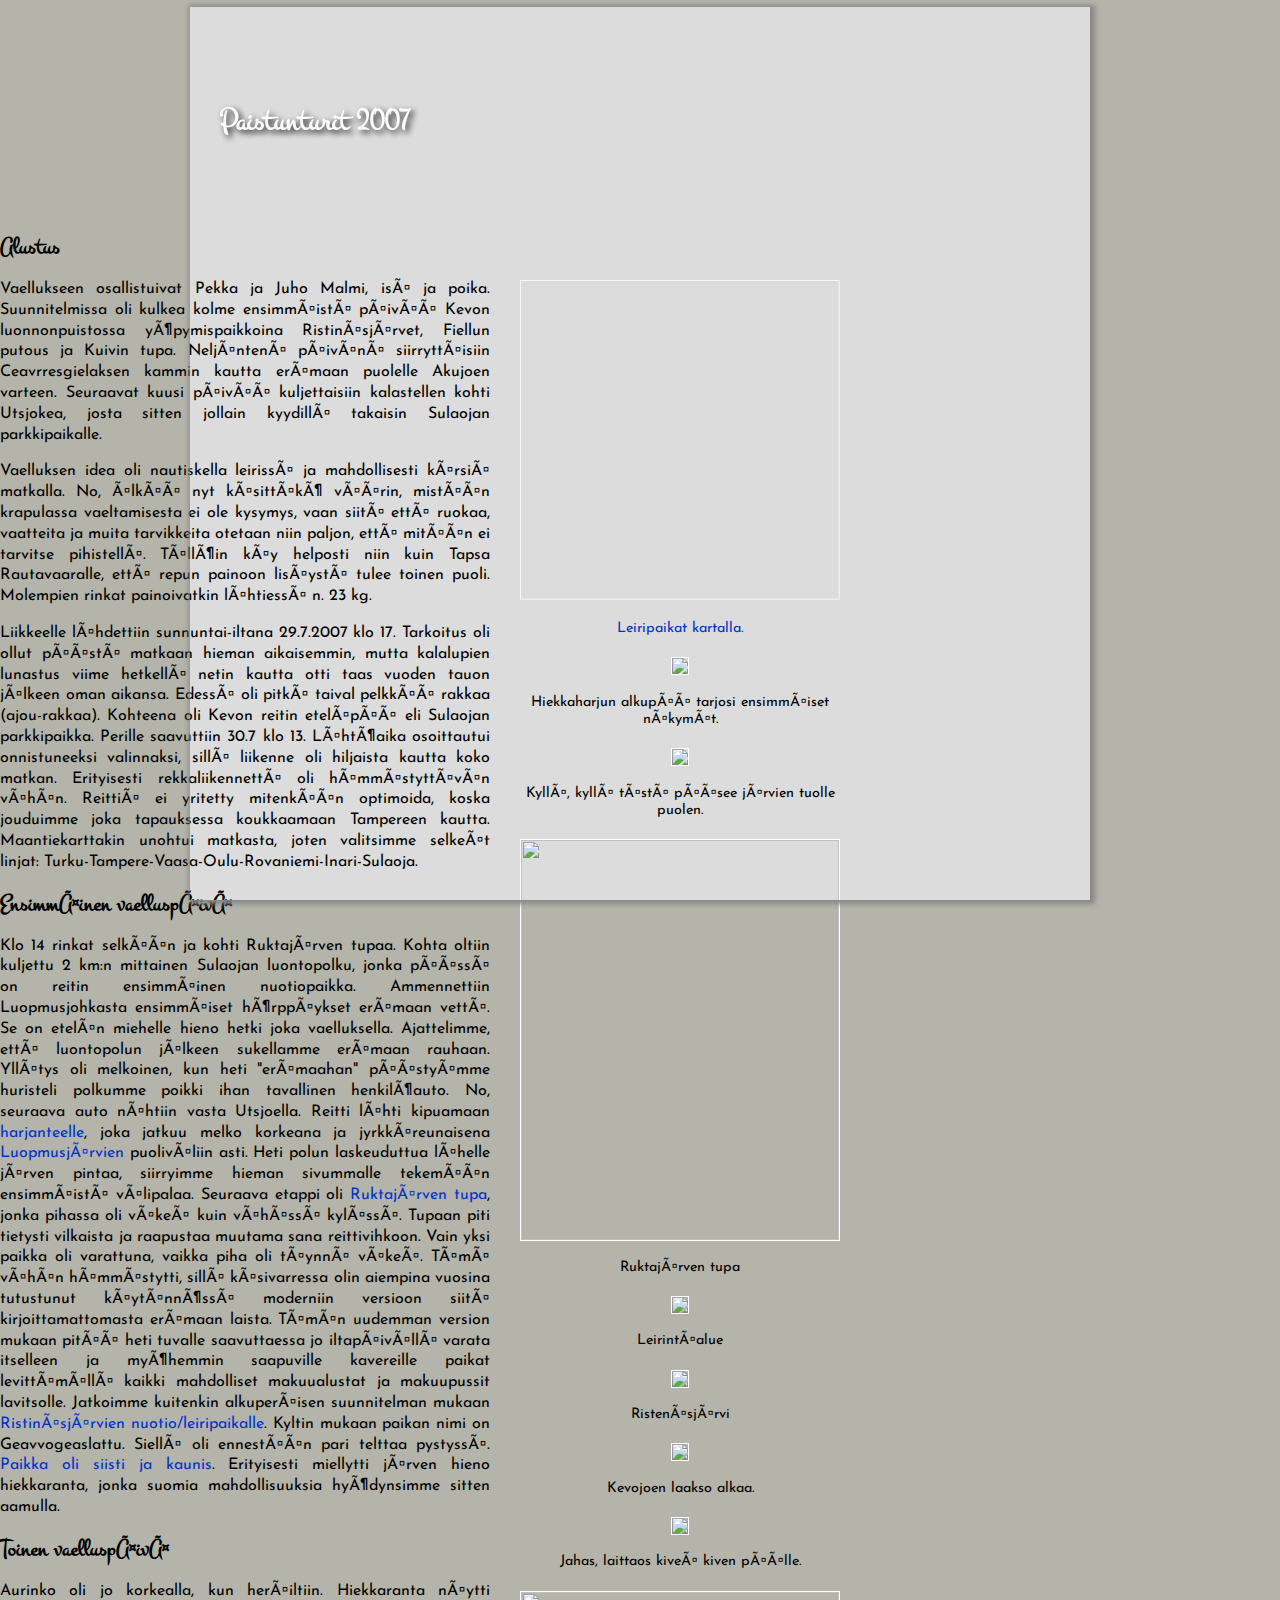
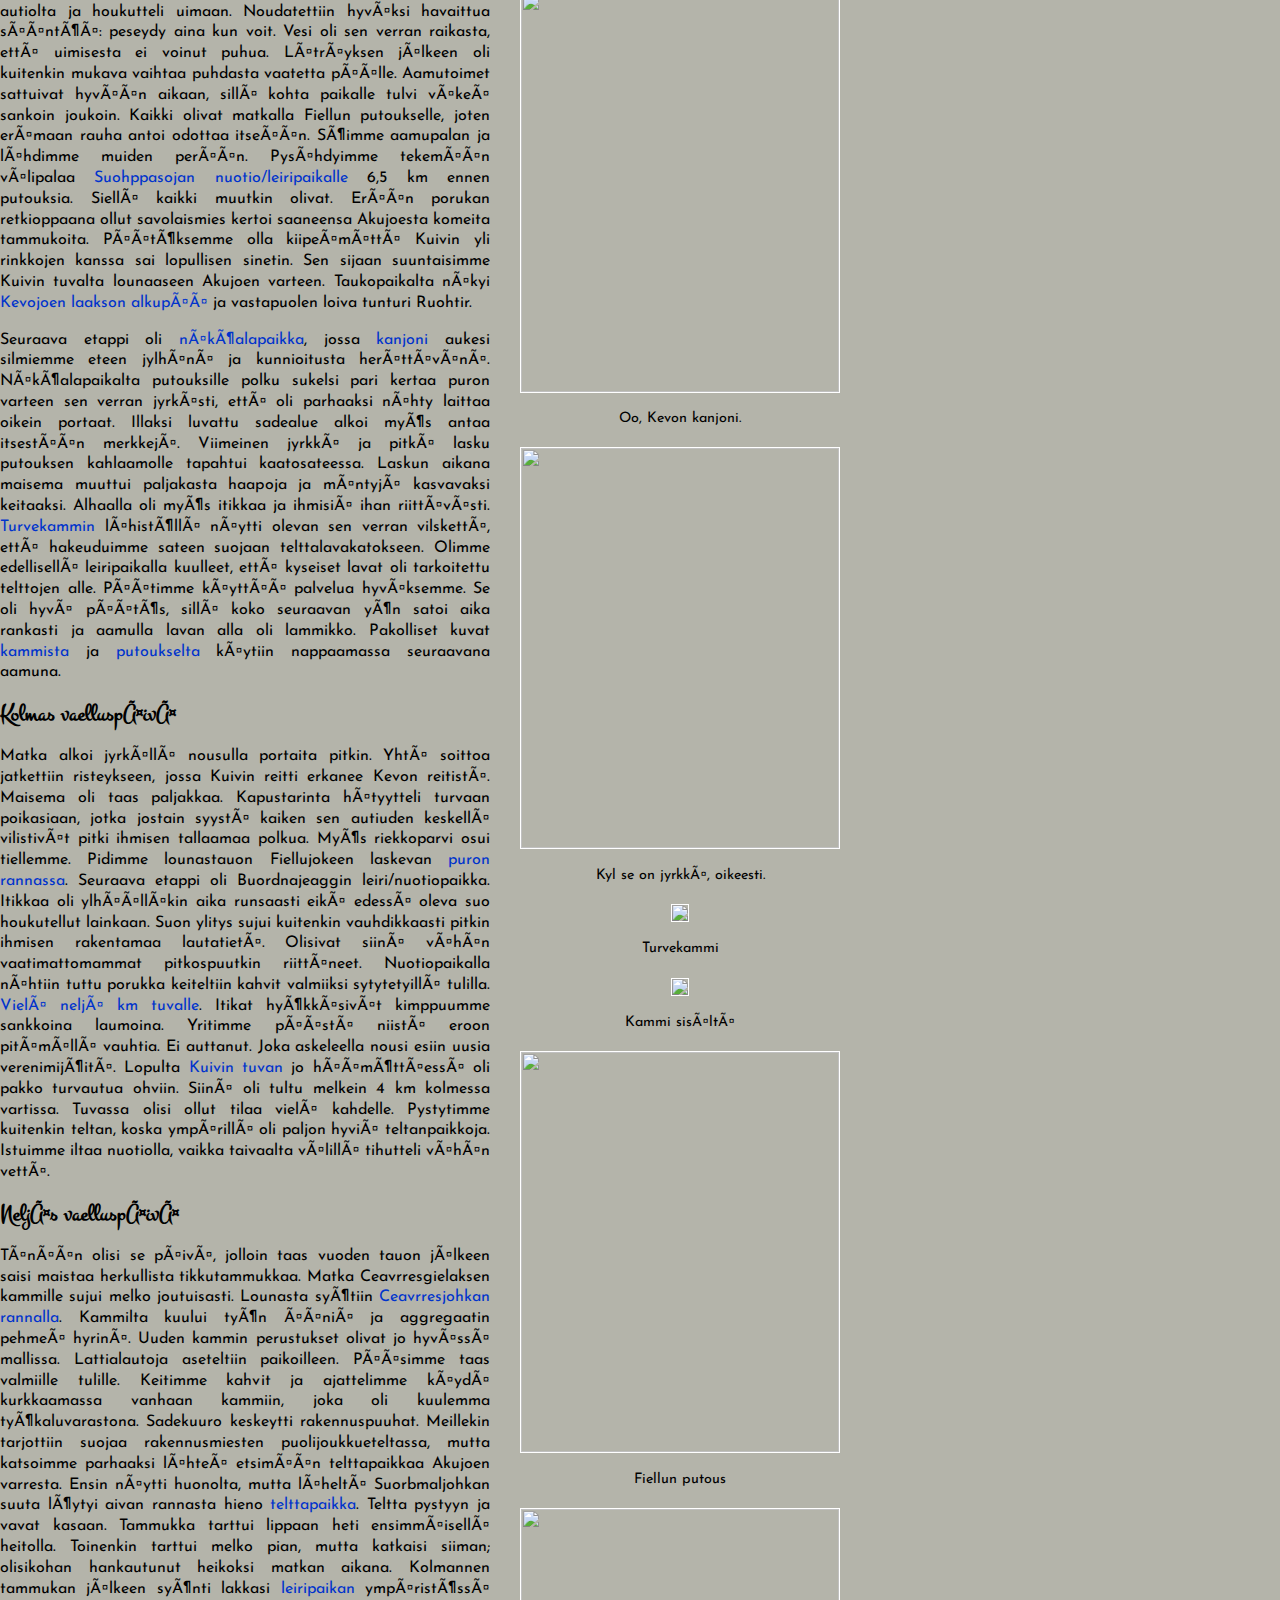
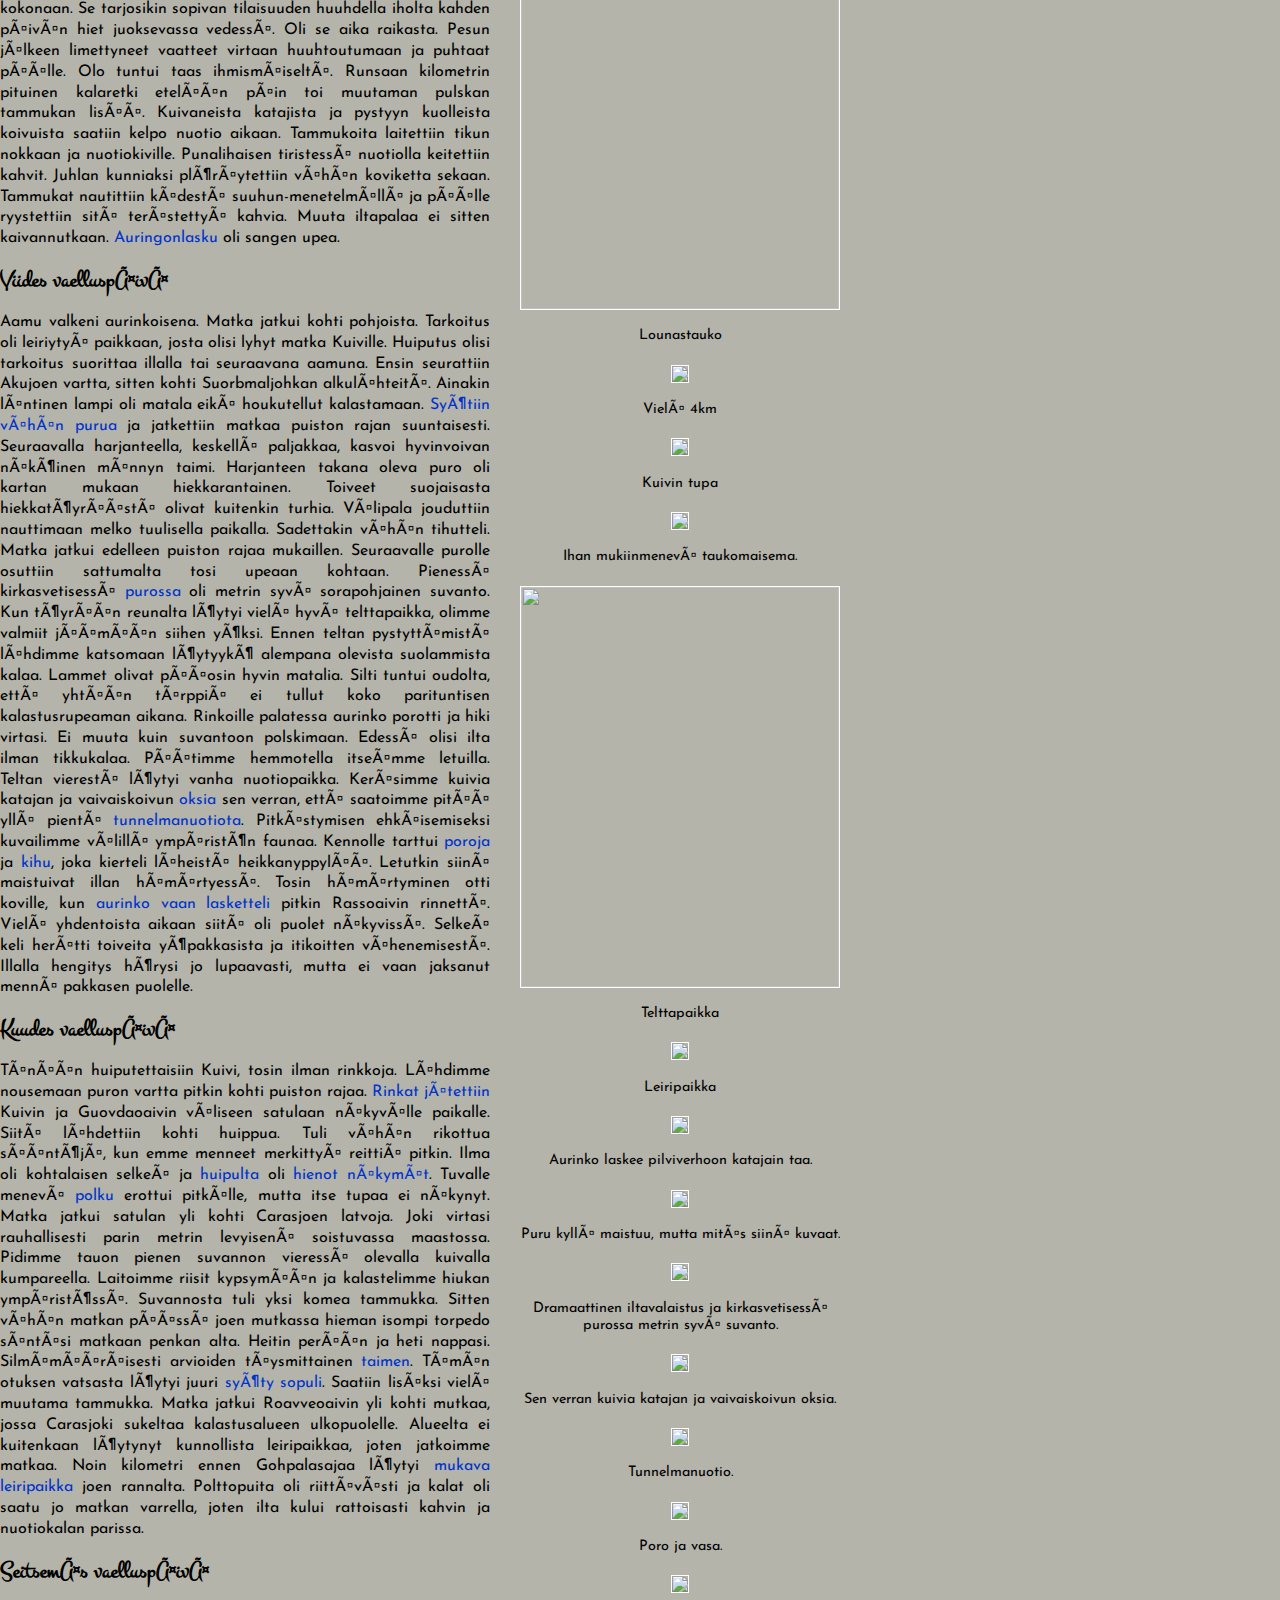
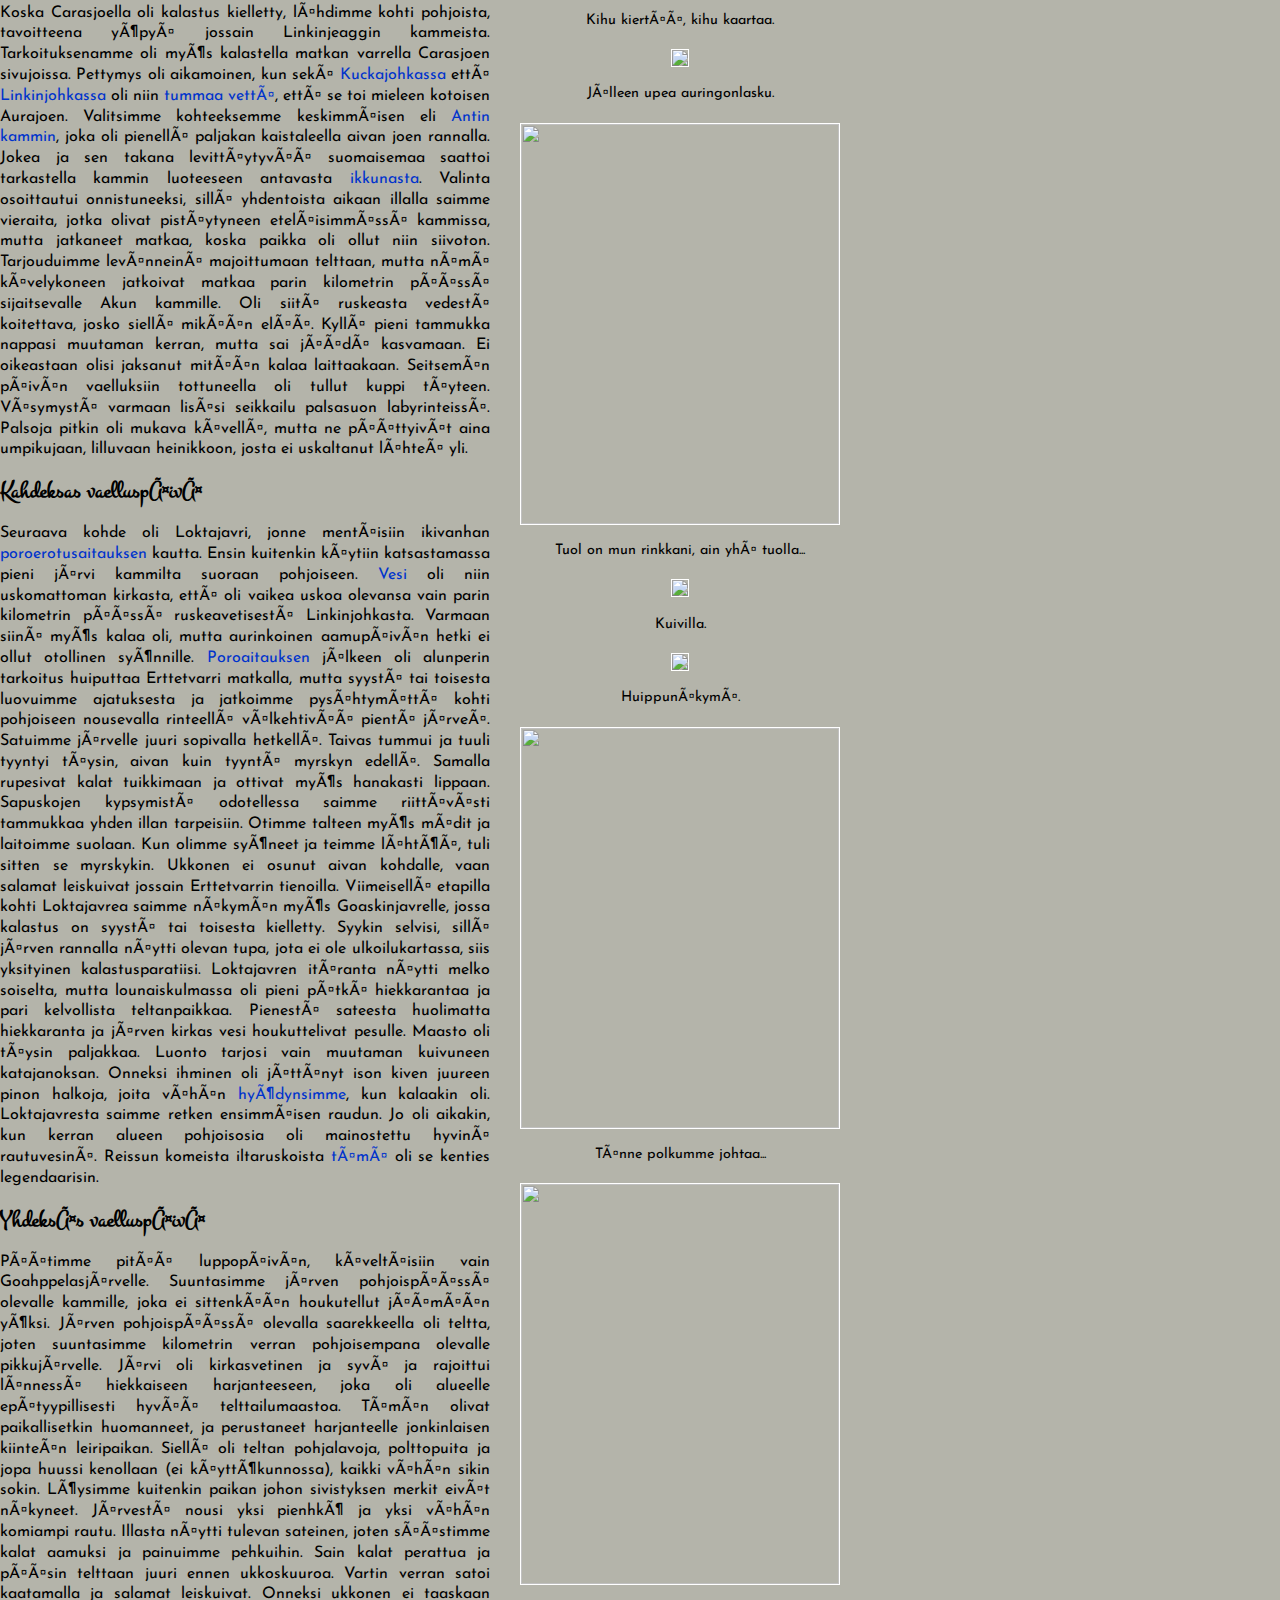
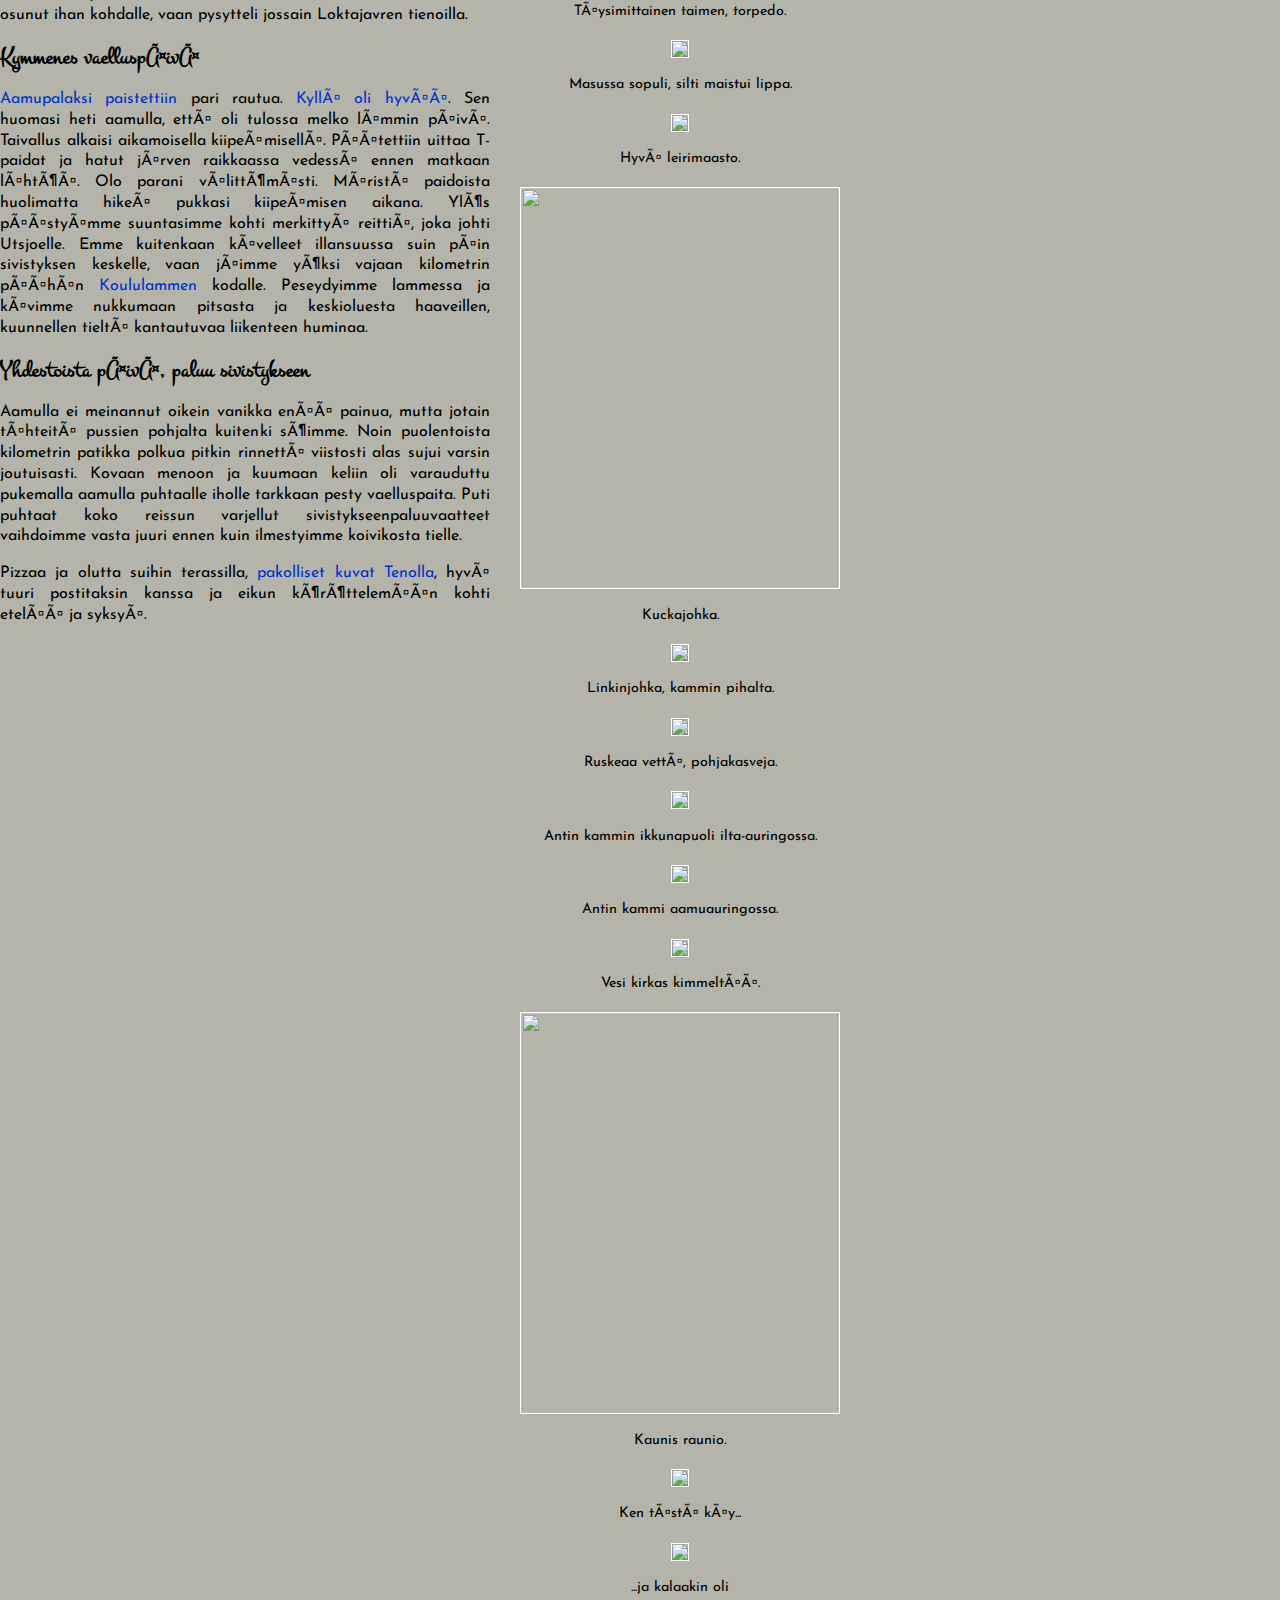
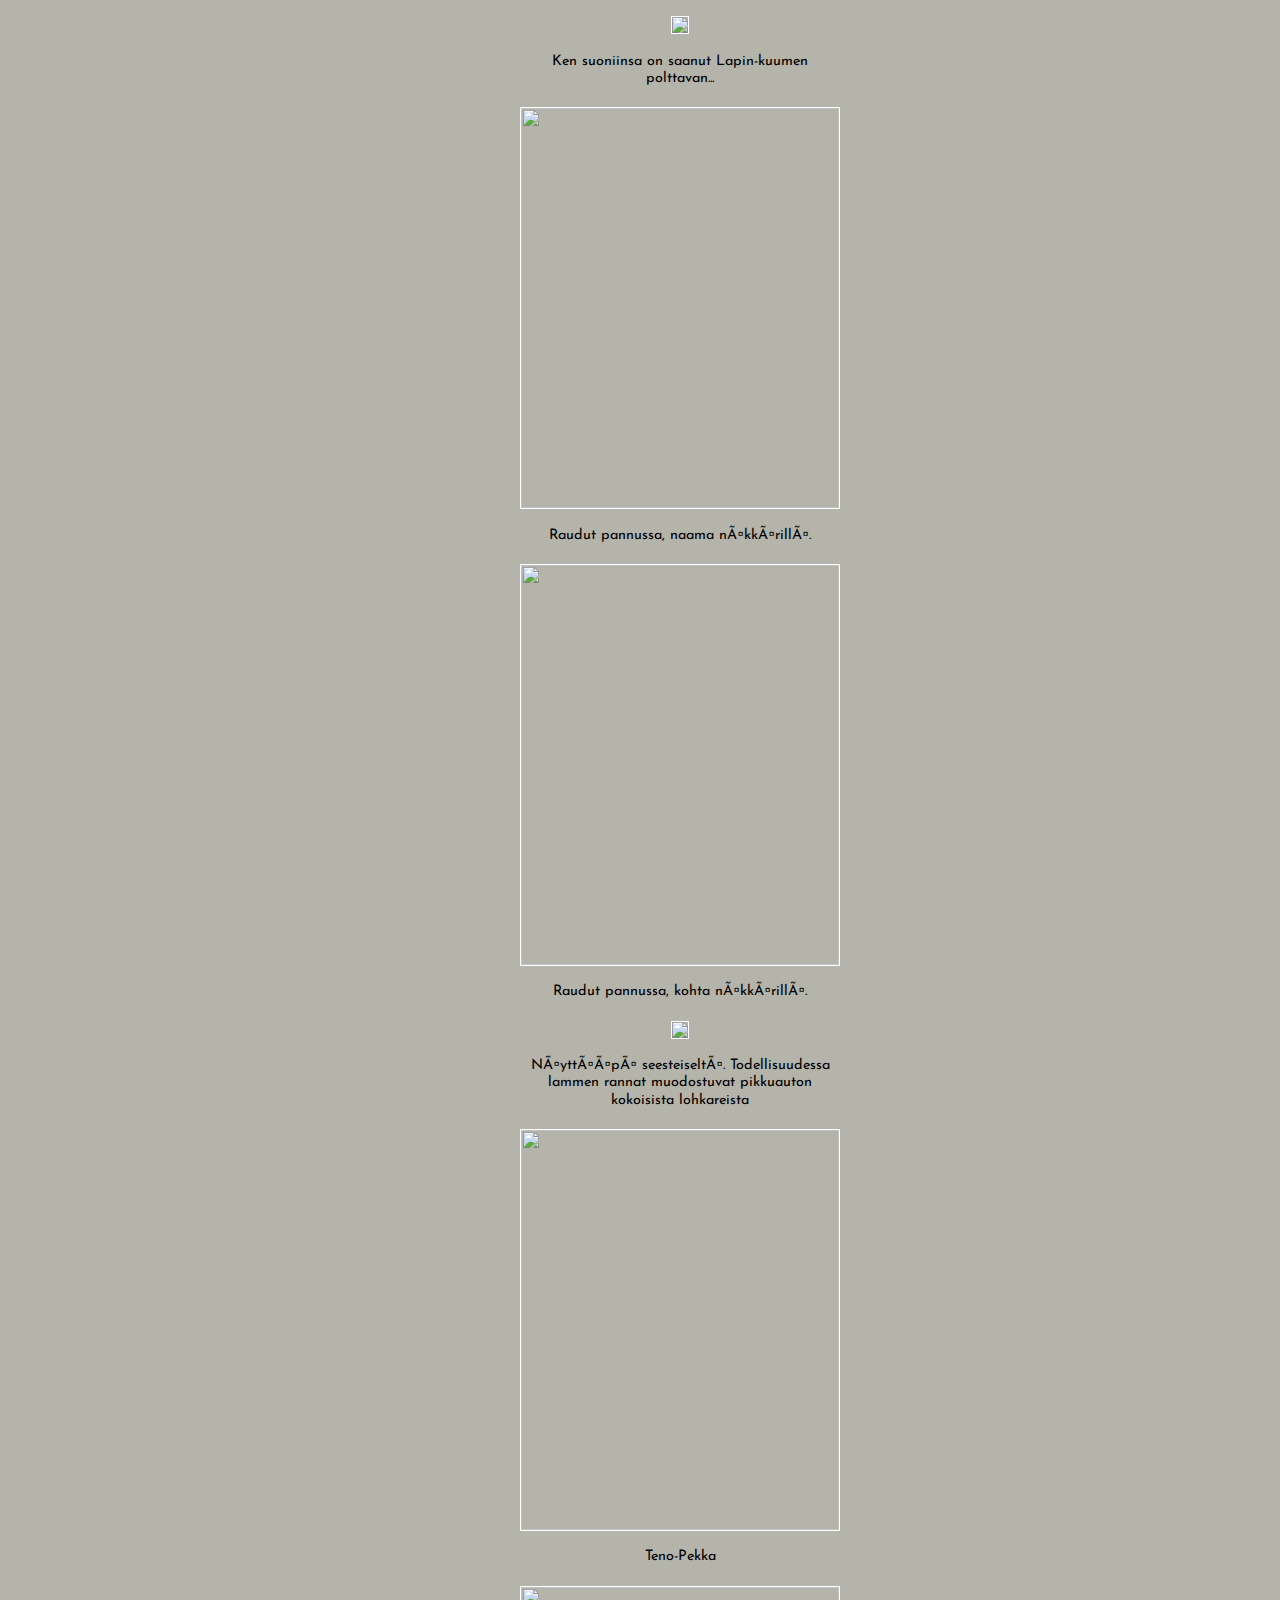
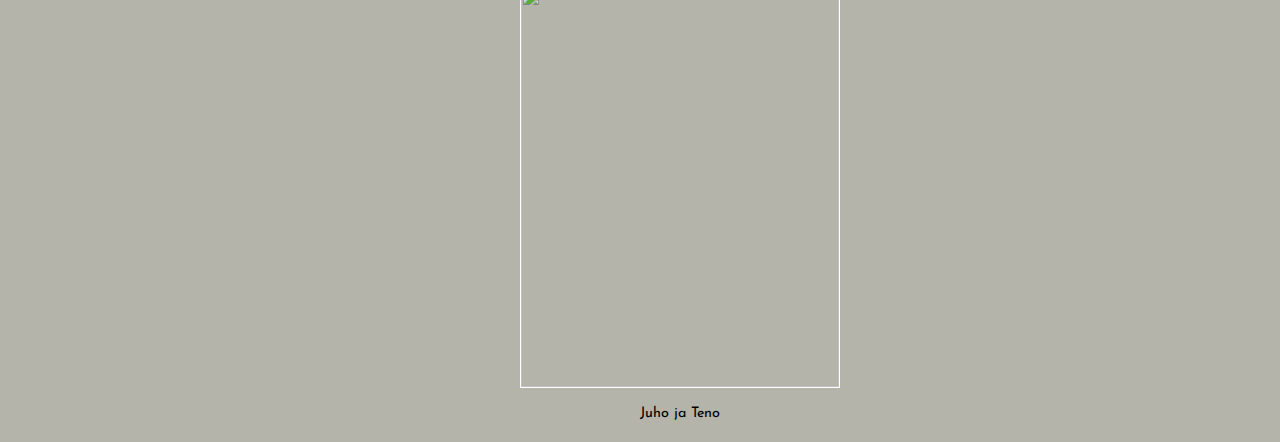
==== commit 2dc0014a: "Update Kevo-Paistunturi 2007.html" ====
--- a/Kevo-Paistunturi 2007.html
+++ b/Kevo-Paistunturi 2007.html
@@ -90,6 +90,11 @@
                 <a href="https://kartta.paikkatietoikkuna.fi/published/fi/215d1fd5-ea3d-43dc-9863-7ce020e4650c" target="_blank"></a>
               </div>
             </div>
+            <div class="image" id="kuva">
+              <a href="https://kartta.paikkatietoikkuna.fi/published/fi/215d1fd5-ea3d-43dc-9863-7ce020e4650c" target="_blank">
+                <p>Leiripaikat kartalla.</p>
+              </a>
+            </div>
             <div class="image" id="PS_IGP1773">
               <a href="https://kuvat.vaellus.malmi.info/2007 Paistunturit/PS_IGP1773.jpg" target="_blank">
                 <img src="https://kuvat.vaellus.malmi.info/2007 Paistunturit/PS_IGP1773s.jpg" width="400">
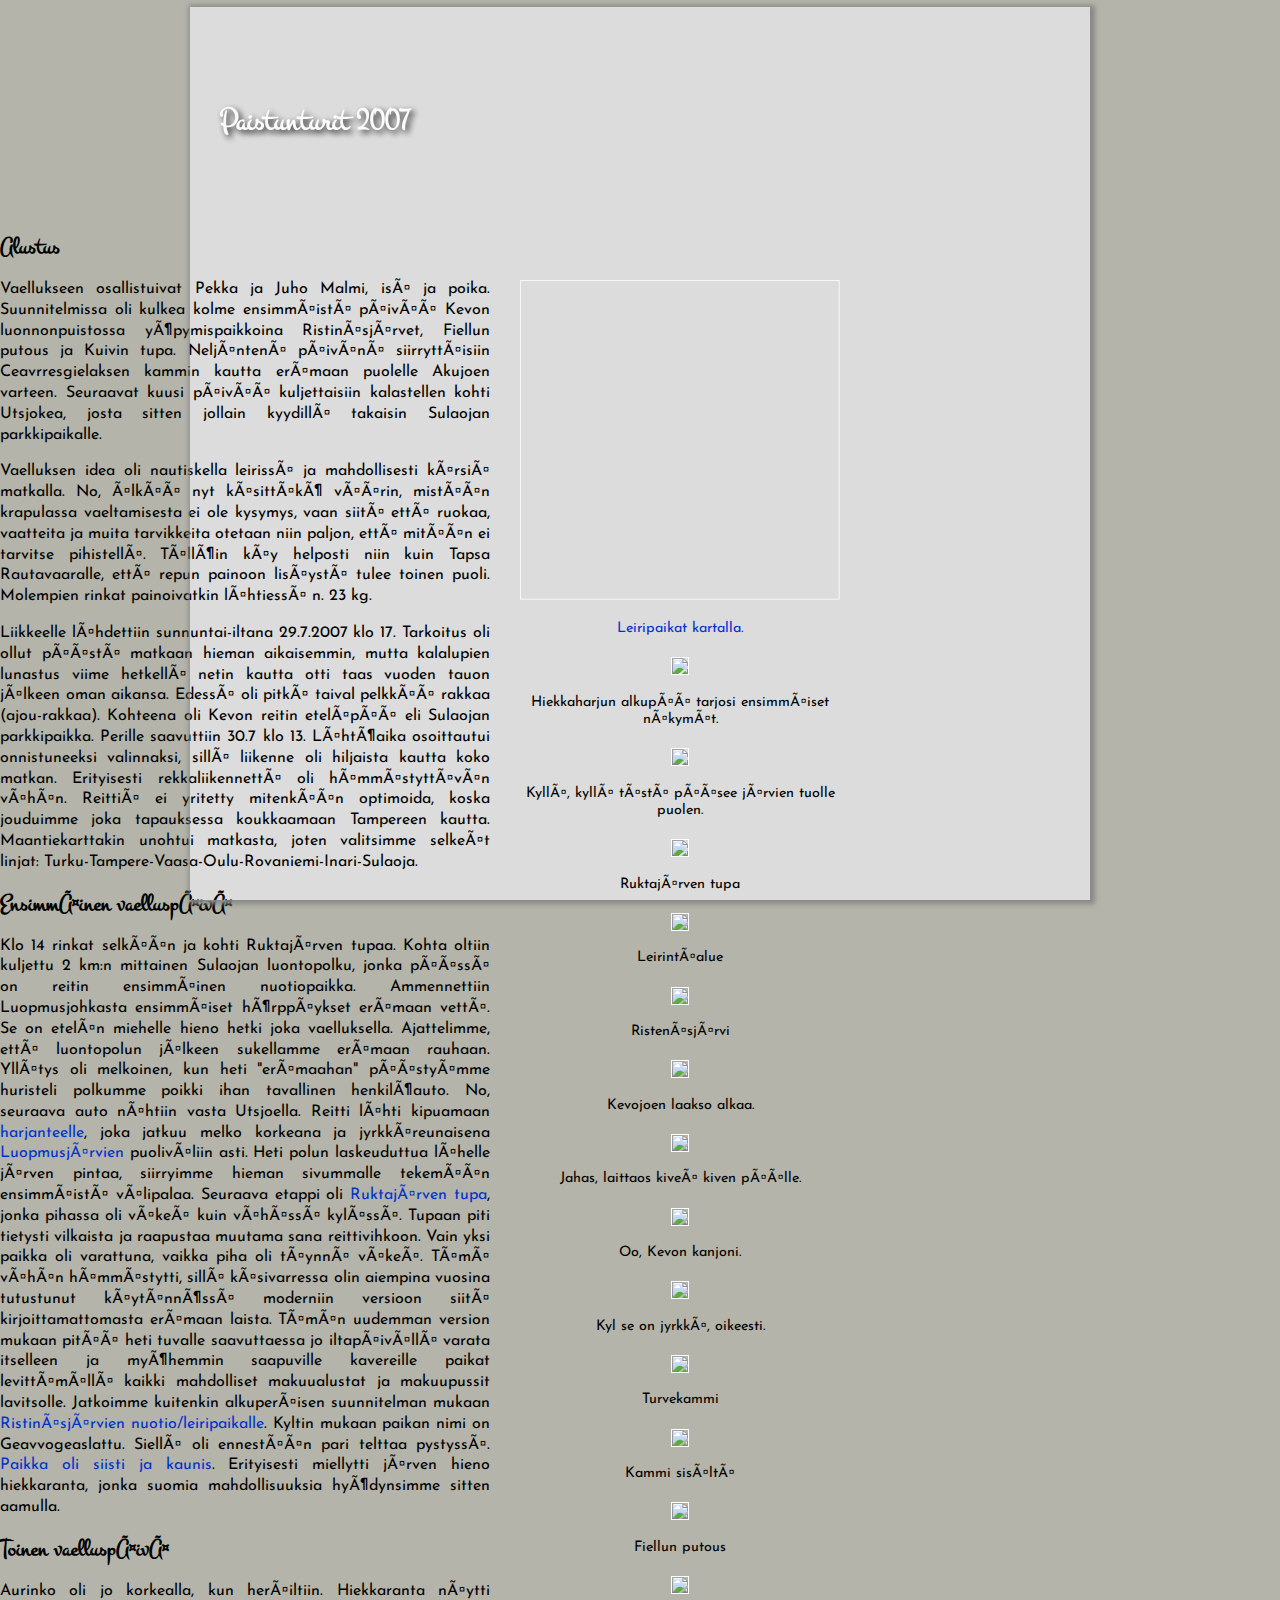
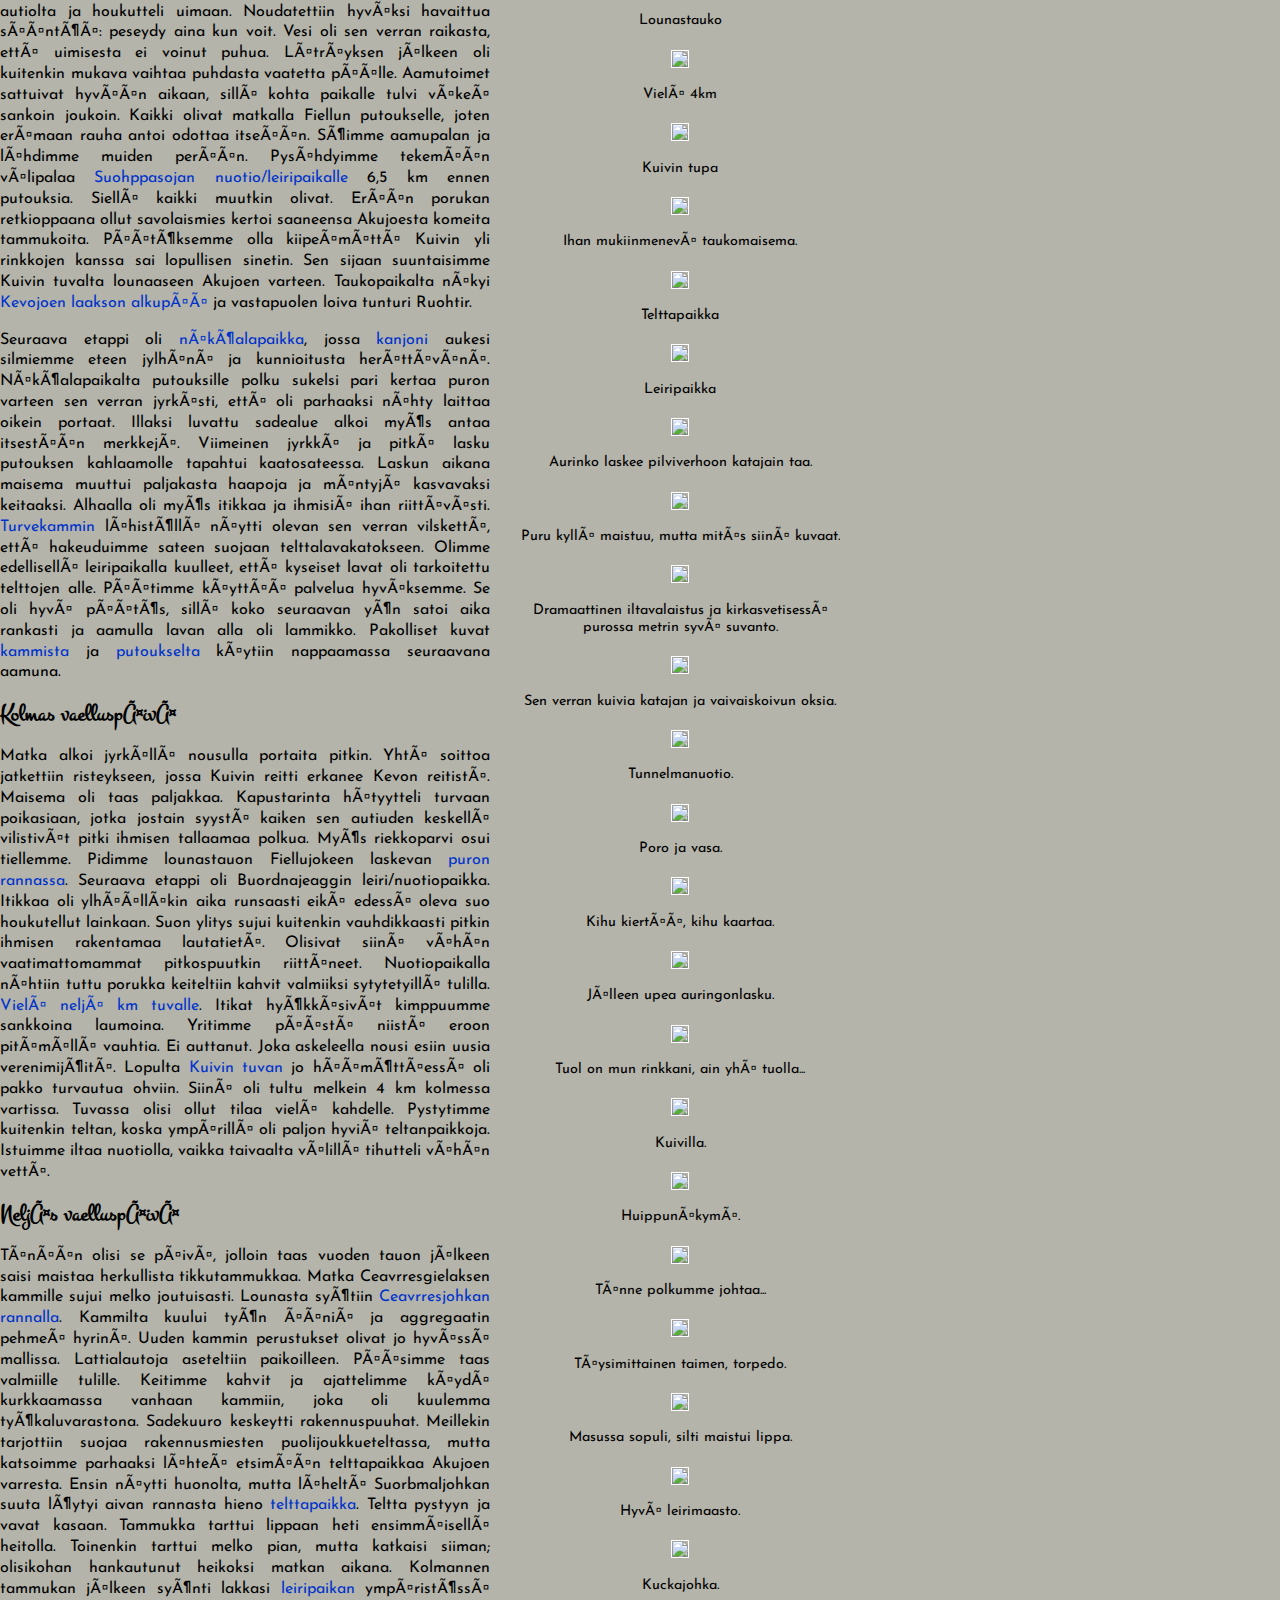
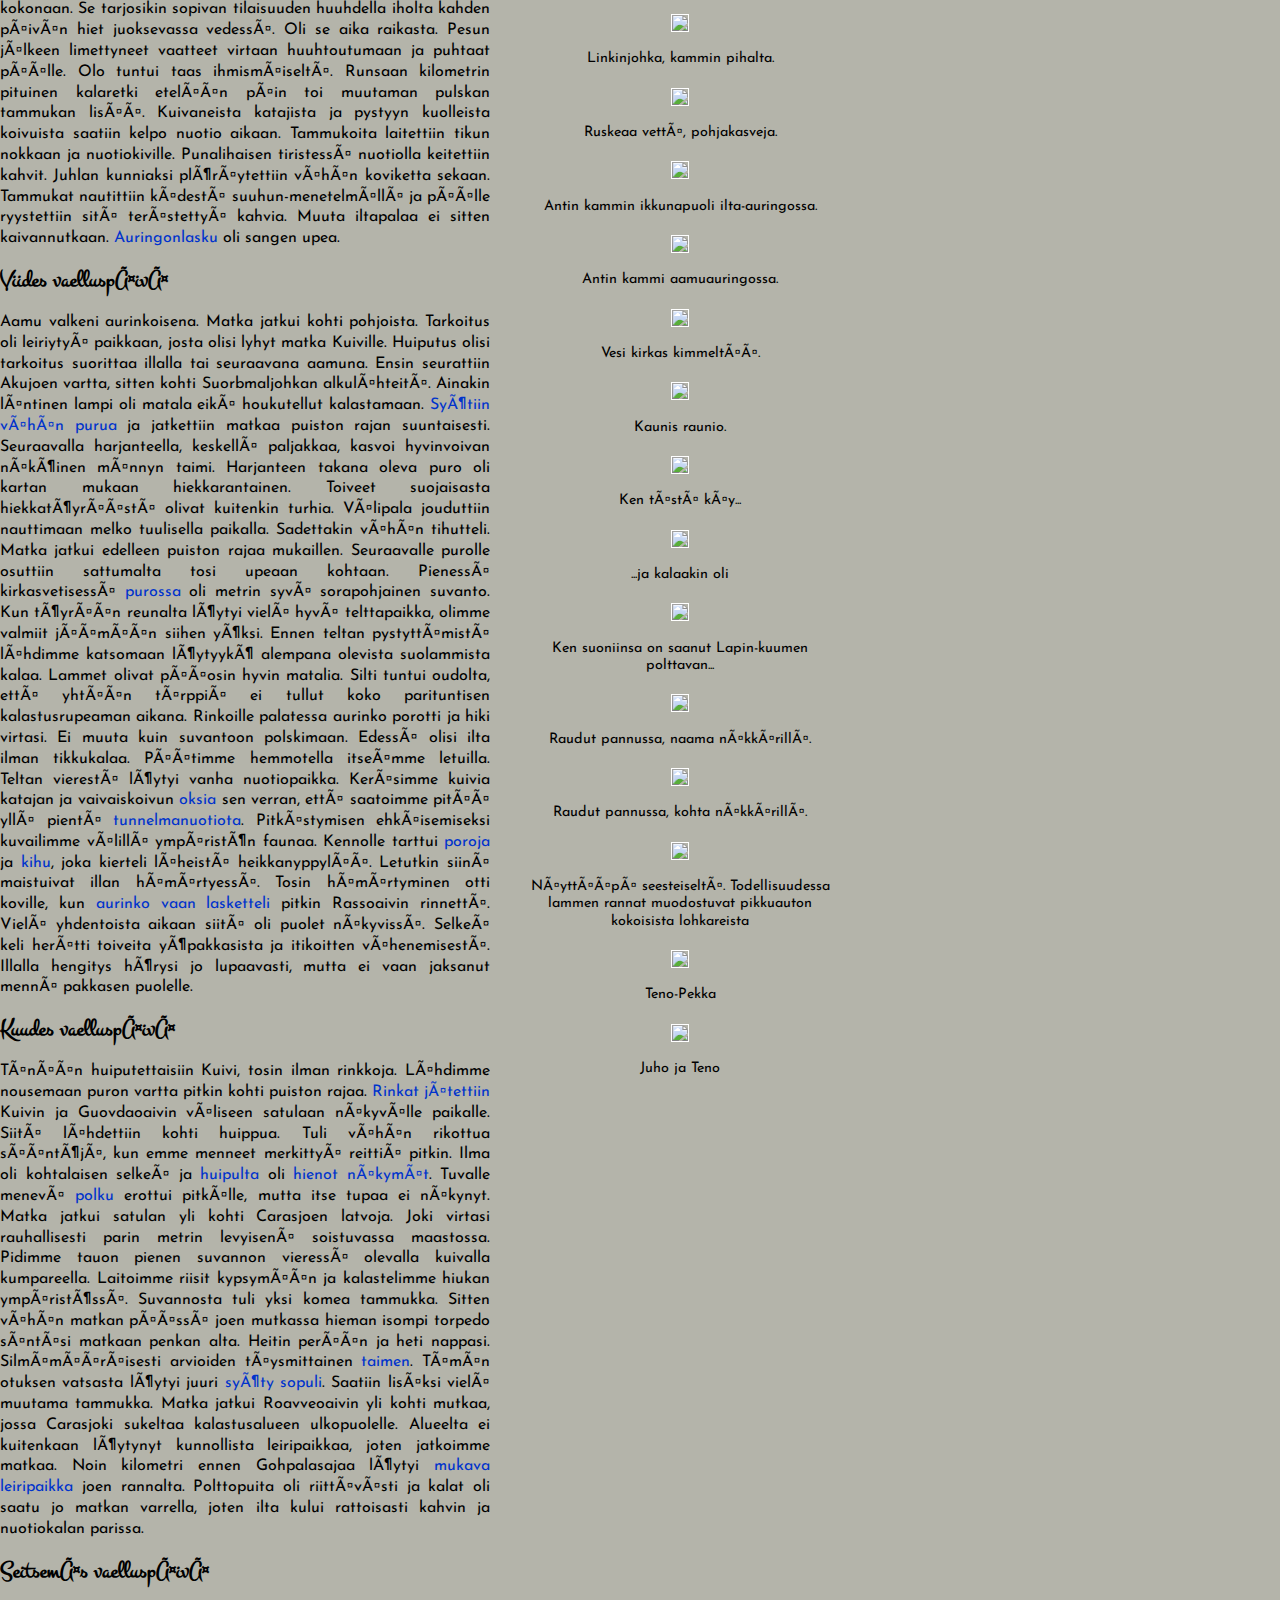
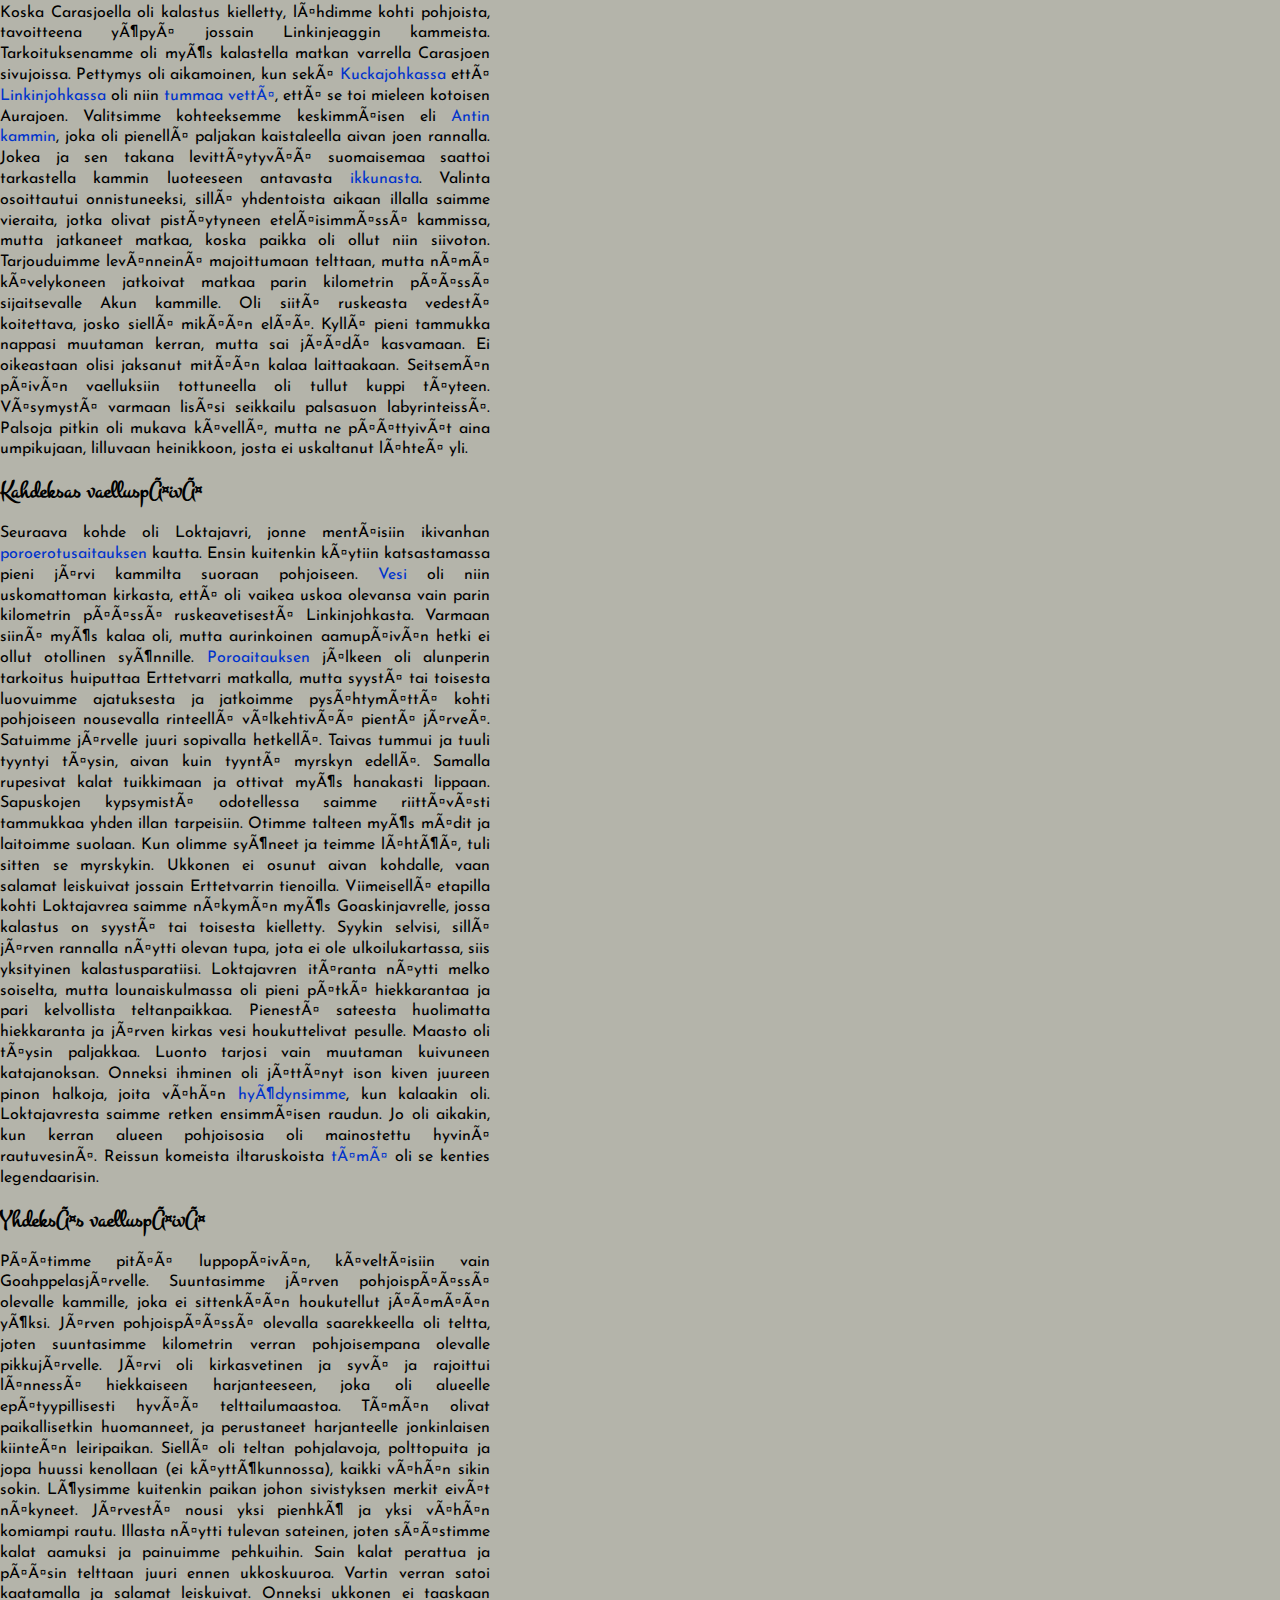
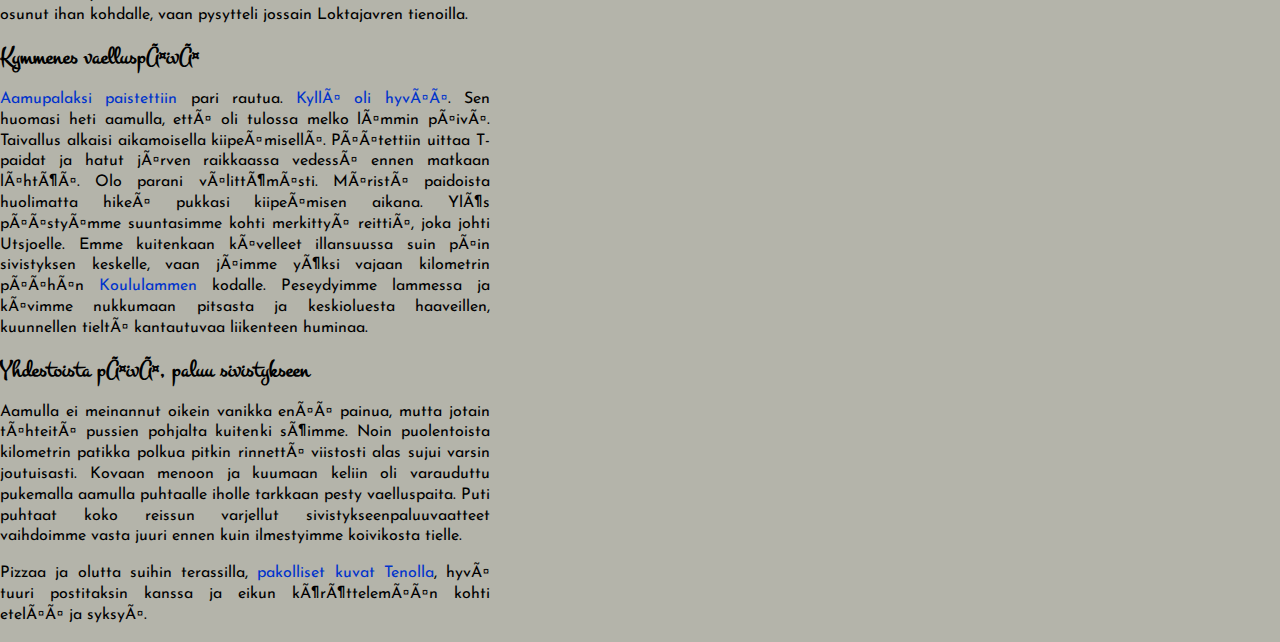
==== commit b77ae0e0: "Update Kevo-Paistunturi 2007.html" ====
--- a/Kevo-Paistunturi 2007.html
+++ b/Kevo-Paistunturi 2007.html
@@ -97,353 +97,331 @@
             </div>
             <div class="image" id="PS_IGP1773">
               <a href="https://kuvat.vaellus.malmi.info/2007 Paistunturit/PS_IGP1773.jpg" target="_blank">
-                <img src="https://kuvat.vaellus.malmi.info/2007 Paistunturit/PS_IGP1773s.jpg" width="400">
+                <img src="https://kuvat.vaellus.malmi.info/2007 Paistunturit/PS_IGP1773s.jpg">
               </a>
               <p>Hiekkaharjun alkupää tarjosi ensimmäiset näkymät.</p>
             </div>
             <div class="image" id="PS_IGP1778">
               <a href="https://kuvat.vaellus.malmi.info/2007 Paistunturit/PS_IGP1778.jpg" target="_blank">
-                <img src="https://kuvat.vaellus.malmi.info/2007 Paistunturit/PS_IGP1778s.jpg" width="400">
+                <img src="https://kuvat.vaellus.malmi.info/2007 Paistunturit/PS_IGP1778s.jpg">
               </a>
               <p>Kyllä, kyllä tästä pääsee järvien tuolle puolen.</p>
             </div>
             <div class="image" id="PS_IGP1780">
               <a href="https://kuvat.vaellus.malmi.info/2007 Paistunturit/PS_IGP1780.jpg" target="_blank">
-                <img src="https://kuvat.vaellus.malmi.info/2007 Paistunturit/PS_IGP1780s.jpg" height="400">
+                <img src="https://kuvat.vaellus.malmi.info/2007 Paistunturit/PS_IGP1780s.jpg">
               </a>
               <p>Ruktajärven tupa</p>
             </div>
             <div class="image" id="PS_IGP1784">
-              <a href="http://91.121.76.180/Kevo-Paistunturi%202007/PS_IGP1784.jpg" target="_blank">
-                <img src="Kevo-Paistunturi%202007_tiedostot/PS_IGP1784s.jpg" width="400">
+              <a href="https://kuvat.vaellus.malmi.info/2007 Paistunturit/PS_IGP1784.jpg" target="_blank">
+                <img src="https://kuvat.vaellus.malmi.info/2007 Paistunturit/PS_IGP1784s.jpg">
               </a>
               <p>Leirintäalue</p>
             </div>
             <div class="image" id="PS_IGP1789">
-              <a href="http://91.121.76.180/Kevo-Paistunturi%202007/PS_IGP1789.jpg" target="_blank">
-                <img src="Kevo-Paistunturi%202007_tiedostot/PS_IGP1789s.jpg" width="400">
+              <a href="https://kuvat.vaellus.malmi.info/2007 Paistunturit/PS_IGP1789.jpg" target="_blank">
+                <img src="https://kuvat.vaellus.malmi.info/2007 Paistunturit/PS_IGP1789s.jpg">
               </a>
               <p>Ristenäsjärvi</p>
             </div>
             <div class="image" id="PS_IGP1795">
-              <a href="http://91.121.76.180/Kevo-Paistunturi%202007/PS_IGP1795.jpg" target="_blank">
-                <img src="Kevo-Paistunturi%202007_tiedostot/PS_IGP1795s.jpg" width="400">
+              <a href="https://kuvat.vaellus.malmi.info/2007 Paistunturit/PS_IGP1795.jpg" target="_blank">
+                <img src="https://kuvat.vaellus.malmi.info/2007 Paistunturit/PS_IGP1795s.jpg">
               </a>
               <p>Kevojoen laakso alkaa.</p>
             </div>
             <div class="image" id="PS_IGP1799">
-              <a href="http://91.121.76.180/Kevo-Paistunturi%202007/PS_IGP1799.jpg" target="_blank">
-                <img src="Kevo-Paistunturi%202007_tiedostot/PS_IGP1799s.jpg" width="400">
+              <a href="https://kuvat.vaellus.malmi.info/2007 Paistunturit/PS_IGP1799.jpg" target="_blank">
+                <img src="https://kuvat.vaellus.malmi.info/2007 Paistunturit/PS_IGP1799s.jpg">
               </a>
               <p>Jahas, laittaos kiveä kiven päälle.</p>
             </div>
             <div class="image" id="PS_IGP1806">
-              <a href="http://91.121.76.180/Kevo-Paistunturi%202007/PS_IGP1806.jpg" target="_blank">
-                <img src="Kevo-Paistunturi%202007_tiedostot/PS_IGP1806s.jpg" height="400">
+              <a href="https://kuvat.vaellus.malmi.info/2007 Paistunturit/PS_IGP1806.jpg" target="_blank">
+                <img src="https://kuvat.vaellus.malmi.info/2007 Paistunturit/PS_IGP1806s.jpg">
               </a>
               <p>Oo, Kevon kanjoni.</p>
             </div>
             <div class="image" id="PS_IGP1813">
-              <a href="http://91.121.76.180/Kevo-Paistunturi%202007/PS_IGP1813.jpg" target="_blank">
-                <img src="Kevo-Paistunturi%202007_tiedostot/PS_IGP1813s.jpg" height="400">
+              <a href="https://kuvat.vaellus.malmi.info/2007 Paistunturit/PS_IGP1813.jpg" target="_blank">
+                <img src="https://kuvat.vaellus.malmi.info/2007 Paistunturit/PS_IGP1813s.jpg">
               </a>
               <p>Kyl se on jyrkkä, oikeesti.</p>
             </div>
             <div class="image" id="PS_IGP1832">
-              <a href="http://91.121.76.180/Kevo-Paistunturi%202007/PS_IGP1832.jpg" target="_blank">
-                <img src="Kevo-Paistunturi%202007_tiedostot/PS_IGP1832s.jpg" width="400">
+              <a href="https://kuvat.vaellus.malmi.info/2007 Paistunturit/PS_IGP1832.jpg" target="_blank">
+                <img src="https://kuvat.vaellus.malmi.info/2007 Paistunturit/PS_IGP1832s.jpg">
               </a>
               <p>Turvekammi</p>
             </div>
             <div class="image" id="PS_IGP1831">
-              <a href="http://91.121.76.180/Kevo-Paistunturi%202007/PS_IGP1831.jpg" target="_blank">
-                <img src="Kevo-Paistunturi%202007_tiedostot/PS_IGP1831s.jpg" width="400">
+              <a href="https://kuvat.vaellus.malmi.info/2007 Paistunturit/PS_IGP1831.jpg" target="_blank">
+                <img src="https://kuvat.vaellus.malmi.info/2007 Paistunturit/PS_IGP1831s.jpg">
               </a>
               <p>Kammi sisältä</p>
             </div>
             <div class="image" id="PS_IGP1834">
-              <a href="http://91.121.76.180/Kevo-Paistunturi%202007/PS_IGP1834.jpg" target="_blank">
-                <img src="Kevo-Paistunturi%202007_tiedostot/PS_IGP1834s.jpg" height="400">
+              <a href="https://kuvat.vaellus.malmi.info/2007 Paistunturit/PS_IGP1834.jpg" target="_blank">
+                <img src="https://kuvat.vaellus.malmi.info/2007 Paistunturit/PS_IGP1834s.jpg">
               </a>
               <p>Fiellun putous</p>
             </div>
             <div class="image" id="PS_IGP1838">
-              <a href="http://91.121.76.180/Kevo-Paistunturi%202007/PS_IGP1838.jpg" target="_blank">
-                <img src="Kevo-Paistunturi%202007_tiedostot/PS_IGP1838s.jpg" height="400">
+              <a href="https://kuvat.vaellus.malmi.info/2007 Paistunturit/PS_IGP1838.jpg" target="_blank">
+                <img src="https://kuvat.vaellus.malmi.info/2007 Paistunturit/PS_IGP1838s.jpg">
               </a>
               <p>Lounastauko</p>
             </div>
             <div class="image" id="PS_IGP1848">
-              <a href="http://91.121.76.180/Kevo-Paistunturi%202007/PS_IGP1848.jpg" target="_blank">
-                <img src="Kevo-Paistunturi%202007_tiedostot/PS_IGP1848s.jpg" width="400">
+              <a href="https://kuvat.vaellus.malmi.info/2007 Paistunturit/PS_IGP1848.jpg" target="_blank">
+                <img src="https://kuvat.vaellus.malmi.info/2007 Paistunturit/PS_IGP1848s.jpg">
               </a>
               <p>Vielä 4km</p>
             </div>
             <div class="image" id="PS_IGP1849">
-              <a href="http://91.121.76.180/Kevo-Paistunturi%202007/PS_IGP1849.jpg" target="_blank">
-                <img src="Kevo-Paistunturi%202007_tiedostot/PS_IGP1849s.jpg" width="400">
+              <a href="https://kuvat.vaellus.malmi.info/2007 Paistunturit/PS_IGP1849.jpg" target="_blank">
+                <img src="https://kuvat.vaellus.malmi.info/2007 Paistunturit/PS_IGP1849s.jpg">
               </a>
               <p>Kuivin tupa</p>
             </div>
             <div class="image" id="PS_IGP1851">
-              <a href="http://91.121.76.180/Kevo-Paistunturi%202007/PS_IGP1851.jpg" target="_blank">
-                <img src="Kevo-Paistunturi%202007_tiedostot/PS_IGP1851s.jpg" width="400">
+              <a href="https://kuvat.vaellus.malmi.info/2007 Paistunturit/PS_IGP1851.jpg" target="_blank">
+                <img src="https://kuvat.vaellus.malmi.info/2007 Paistunturit/PS_IGP1851s.jpg">
               </a>
               <p>Ihan mukiinmenevä taukomaisema.</p>
             </div>
             <div class="image" id="PS_IGP1852">
-              <a href="http://91.121.76.180/Kevo-Paistunturi%202007/PS_IGP1852.jpg" target="_blank">
-                <img src="Kevo-Paistunturi%202007_tiedostot/PS_IGP1852s.jpg" height="400">
+              <a href="https://kuvat.vaellus.malmi.info/2007 Paistunturit/PS_IGP1852.jpg" target="_blank">
+                <img src="https://kuvat.vaellus.malmi.info/2007 Paistunturit/PS_IGP1852s.jpg">
               </a>
               <p>Telttapaikka</p>
             </div>
             <div class="image" id="PS_IGP1854">
-              <a href="http://91.121.76.180/Kevo-Paistunturi%202007/PS_IGP1854.jpg" target="_blank">
-                <img src="Kevo-Paistunturi%202007_tiedostot/PS_IGP1854s.jpg" width="400">
+              <a href="https://kuvat.vaellus.malmi.info/2007 Paistunturit/PS_IGP1854.jpg" target="_blank">
+                <img src="https://kuvat.vaellus.malmi.info/2007 Paistunturit/PS_IGP1854s.jpg">
               </a>
               <p>Leiripaikka</p>
-</div>
-<div class="image" id="PS_IGP1858">
-<a href="http://91.121.76.180/Kevo-Paistunturi%202007/PS_IGP1858.jpg" target="_blank">
-<img src="Kevo-Paistunturi%202007_tiedostot/PS_IGP1858s.jpg" width="400">
-</a>
-<p>
-Aurinko laskee pilviverhoon katajain taa.
-</p>
-</div>
-<div class="image" id="PS_IGP1863">
-<a href="http://91.121.76.180/Kevo-Paistunturi%202007/PS_IGP1863.jpg" target="_blank">
-<img src="Kevo-Paistunturi%202007_tiedostot/PS_IGP1863s.jpg" width="400">
-</a>
-<p>
-Puru kyllä maistuu, mutta mitäs siinä kuvaat.
-</p>
-</div>
-<div class="image" id="PS_IGP1881">
-<a href="http://91.121.76.180/Kevo-Paistunturi%202007/PS_IGP1881.jpg" target="_blank">
-<img src="Kevo-Paistunturi%202007_tiedostot/PS_IGP1881s.jpg" width="400">
-</a>
-<p>
-Dramaattinen iltavalaistus ja kirkasvetisessä purossa metrin syvä suvanto.
-</p>
-</div>
-<div class="image" id="PS_IGP1874">
-<a href="http://91.121.76.180/Kevo-Paistunturi%202007/PS_IGP1874.jpg" target="_blank">
-<img src="Kevo-Paistunturi%202007_tiedostot/PS_IGP1874s.jpg" width="400">
-</a>
-<p>
-Sen verran kuivia katajan ja vaivaiskoivun oksia.
-</p>
-</div>
-<div class="image" id="PS_IGP1886">
-<a href="http://91.121.76.180/Kevo-Paistunturi%202007/PS_IGP1886.jpg" target="_blank">
-<img src="Kevo-Paistunturi%202007_tiedostot/PS_IGP1886s.jpg" width="400">
-</a>
-<p>
-Tunnelmanuotio.
-</p>
-</div>
-<div class="image" id="PS_IGP1901">
-<a href="http://91.121.76.180/Kevo-Paistunturi%202007/PS_IGP1901.jpg" target="_blank">
-<img src="Kevo-Paistunturi%202007_tiedostot/PS_IGP1901s.jpg" width="400">
-</a>
-<p>
-Poro ja vasa.
-</p>
-</div>
-<div class="image" id="PS_IGP1877">
-<a href="http://91.121.76.180/Kevo-Paistunturi%202007/PS_IGP1877.jpg" target="_blank">
-<img src="Kevo-Paistunturi%202007_tiedostot/PS_IGP1877s.jpg" width="400">
-</a>
-<p>
-Kihu kiertää, kihu kaartaa.
-</p>
-</div>
-<div class="image" id="PS_IGP1914">
-<a href="http://91.121.76.180/Kevo-Paistunturi%202007/PS_IGP1914.jpg" target="_blank">
-<img src="Kevo-Paistunturi%202007_tiedostot/PS_IGP1914s.jpg" width="400">
-</a>
-<p>
-Jälleen upea auringonlasku.
-</p>
-</div>
-<div class="image" id="PS_IGP1940">
-<a href="http://91.121.76.180/Kevo-Paistunturi%202007/PS_IGP1940.jpg" target="_blank">
-<img src="Kevo-Paistunturi%202007_tiedostot/PS_IGP1940s.jpg" height="400">
-</a>
-<p>
-Tuol on mun rinkkani, ain yhä tuolla...
-</p>
-</div>
-<div class="image" id="PS_IGP1922">
-<a href="http://91.121.76.180/Kevo-Paistunturi%202007/PS_IGP1922.jpg" target="_blank">
-<img src="Kevo-Paistunturi%202007_tiedostot/PS_IGP1922s.jpg" width="400">
-</a>
-<p>
-Kuivilla.
-</p>
-</div>
-<div class="image" id="PS_IGP1928">
-<a href="http://91.121.76.180/Kevo-Paistunturi%202007/PS_IGP1928.jpg" target="_blank">
-<img src="Kevo-Paistunturi%202007_tiedostot/PS_IGP1928s.jpg" width="400">
-</a>
-<p>
-Huippunäkymä.
-</p>
-</div>
-<div class="image" id="PS_IGP1921">
-<a href="http://91.121.76.180/Kevo-Paistunturi%202007/PS_IGP1921.jpg" target="_blank">
-<img src="Kevo-Paistunturi%202007_tiedostot/PS_IGP1921s.jpg" height="400">
-</a>
-<p>
-Tänne polkumme johtaa...
-</p>
-</div>
-<div class="image" id="PS_IGP1952">
-<a href="http://91.121.76.180/Kevo-Paistunturi%202007/PS_IGP1952.jpg" target="_blank">
-<img src="Kevo-Paistunturi%202007_tiedostot/PS_IGP1952s.jpg" height="400">
-</a>
-<p>
-Täysimittainen taimen, torpedo.
-</p>
-</div>
-<div class="image" id="PS_IGP1956">
-<a href="http://91.121.76.180/Kevo-Paistunturi%202007/PS_IGP1956.jpg" target="_blank">
-<img src="Kevo-Paistunturi%202007_tiedostot/PS_IGP1956s.jpg" width="400">
-</a>
-<p>
-Masussa sopuli, silti maistui lippa.
-</p>
-</div>
-<div class="image" id="PS_IGP1957">
-<a href="http://91.121.76.180/Kevo-Paistunturi%202007/PS_IGP1957.jpg" target="_blank">
-<img src="Kevo-Paistunturi%202007_tiedostot/PS_IGP1957s.jpg" width="400">
+            </div>
+            <div class="image" id="PS_IGP1858">
+              <a href="https://kuvat.vaellus.malmi.info/2007 Paistunturit/PS_IGP1858.jpg" target="_blank">
+                <img src="https://kuvat.vaellus.malmi.info/2007 Paistunturit/PS_IGP1858s.jpg">
+              </a>
+              <p>Aurinko laskee pilviverhoon katajain taa.</p>
+            </div>
+            <div class="image" id="PS_IGP1863">
+              <a href="https://kuvat.vaellus.malmi.info/2007 Paistunturit/PS_IGP1863.jpg" target="_blank">
+                <img src="https://kuvat.vaellus.malmi.info/2007 Paistunturit/PS_IGP1863s.jpg">
+              </a>
+              <p>Puru kyllä maistuu, mutta mitäs siinä kuvaat.</p>
+            </div>
+            <div class="image" id="PS_IGP1881">
+              <a href="https://kuvat.vaellus.malmi.info/2007 Paistunturit/PS_IGP1881.jpg" target="_blank">
+                <img src="https://kuvat.vaellus.malmi.info/2007 Paistunturit/PS_IGP1881s.jpg">
+              </a>
+              <p>Dramaattinen iltavalaistus ja kirkasvetisessä purossa metrin syvä suvanto.</p>
+            </div>
+            <div class="image" id="PS_IGP1874">
+              <a href="https://kuvat.vaellus.malmi.info/2007 Paistunturit/PS_IGP1874.jpg" target="_blank">
+                <img src="https://kuvat.vaellus.malmi.info/2007 Paistunturit/PS_IGP1874s.jpg">
+              </a>
+              <p>Sen verran kuivia katajan ja vaivaiskoivun oksia.</p>
+            </div>
+            <div class="image" id="PS_IGP1886">
+              <a href="https://kuvat.vaellus.malmi.info/2007 Paistunturit/PS_IGP1886.jpg" target="_blank">
+                <img src="https://kuvat.vaellus.malmi.info/2007 Paistunturit/PS_IGP1886s.jpg">
+              </a>
+              <p>Tunnelmanuotio.</p>
+            </div>
+            <div class="image" id="PS_IGP1901">
+              <a href="https://kuvat.vaellus.malmi.info/2007 Paistunturit/PS_IGP1901.jpg" target="_blank">
+                <img src="https://kuvat.vaellus.malmi.info/2007 Paistunturit/PS_IGP1901s.jpg">
+              </a>
+              <p>Poro ja vasa.</p>
+            </div>
+            <div class="image" id="PS_IGP1877">
+              <a href="https://kuvat.vaellus.malmi.info/2007 Paistunturit/PS_IGP1877.jpg" target="_blank">
+                <img src="https://kuvat.vaellus.malmi.info/2007 Paistunturit/PS_IGP1877s.jpg">
+              </a>
+              <p>Kihu kiertää, kihu kaartaa.</p>
+            </div>
+            <div class="image" id="PS_IGP1914">
+              <a href="https://kuvat.vaellus.malmi.info/2007 Paistunturit/PS_IGP1914.jpg" target="_blank">
+                <img src="https://kuvat.vaellus.malmi.info/2007 Paistunturit/PS_IGP1914s.jpg">
+              </a>
+              <p>
+                Jälleen upea auringonlasku.
+              </p>
+            </div>
+            <div class="image" id="PS_IGP1940">
+              <a href="https://kuvat.vaellus.malmi.info/2007 Paistunturit/PS_IGP1940.jpg" target="_blank">
+                <img src="https://kuvat.vaellus.malmi.info/2007 Paistunturit/PS_IGP1940s.jpg">
+              </a>
+              <p>Tuol on mun rinkkani, ain yhä tuolla...</p>
+            </div>
+            <div class="image" id="PS_IGP1922">
+              <a href="https://kuvat.vaellus.malmi.info/2007 Paistunturit/PS_IGP1922.jpg" target="_blank">
+                <img src="https://kuvat.vaellus.malmi.info/2007 Paistunturit/PS_IGP1922s.jpg">
+              </a>
+              <p>Kuivilla.</p>
+            </div>
+            <div class="image" id="PS_IGP1928">
+              <a href="https://kuvat.vaellus.malmi.info/2007 Paistunturit/PS_IGP1928.jpg" target="_blank">
+                <img src="https://kuvat.vaellus.malmi.info/2007 Paistunturit/PS_IGP1928s.jpg">
+              </a>
+              <p>Huippunäkymä.</p>
+            </div>
+            <div class="image" id="PS_IGP1921">
+              <a href="https://kuvat.vaellus.malmi.info/2007 Paistunturit/PS_IGP1921.jpg" target="_blank">
+                <img src="https://kuvat.vaellus.malmi.info/2007 Paistunturit/PS_IGP1921s.jpg">
+              </a>
+              <p>
+                Tänne polkumme johtaa...
+              </p>
+            </div>
+            <div class="image" id="PS_IGP1952">
+              <a href="https://kuvat.vaellus.malmi.info/2007 Paistunturit/PS_IGP1952.jpg" target="_blank">
+                <img src="https://kuvat.vaellus.malmi.info/2007 Paistunturit/PS_IGP1952s.jpg">
+              </a>
+              <p>Täysimittainen taimen, torpedo.</p>
+            </div>
+            <div class="image" id="PS_IGP1956">
+              <a href="https://kuvat.vaellus.malmi.info/2007 Paistunturit/PS_IGP1956.jpg" target="_blank">
+                <img src="https://kuvat.vaellus.malmi.info/2007 Paistunturit/PS_IGP1956s.jpg">
+              </a>
+              <p>
+                Masussa sopuli, silti maistui lippa.
+              </p>
+            </div>
+            <div class="image" id="PS_IGP1957">
+              <a href="https://kuvat.vaellus.malmi.info/2007 Paistunturit/PS_IGP1957.jpg" target="_blank">
+                <img src="https://kuvat.vaellus.malmi.info/2007 Paistunturit/PS_IGP1957s.jpg">
 </a>
 <p>
 Hyvä leirimaasto.
 </p>
 </div>
 <div class="image" id="PS_IGP1962">
-<a href="http://91.121.76.180/Kevo-Paistunturi%202007/PS_IGP1962.jpg" target="_blank">
-<img src="Kevo-Paistunturi%202007_tiedostot/PS_IGP1962s.jpg" height="400">
+<a href="https://kuvat.vaellus.malmi.info/2007 Paistunturit/PS_IGP1962.jpg" target="_blank">
+<img src="https://kuvat.vaellus.malmi.info/2007 Paistunturit/PS_IGP1962s.jpg">
 </a>
 <p>
 Kuckajohka.
 </p>
 </div>
 <div class="image" id="PS_IGP1972">
-<a href="http://91.121.76.180/Kevo-Paistunturi%202007/PS_IGP1972.jpg" target="_blank">
-<img src="Kevo-Paistunturi%202007_tiedostot/PS_IGP1972s.jpg" width="400">
+<a href="https://kuvat.vaellus.malmi.info/2007 Paistunturit/PS_IGP1972.jpg" target="_blank">
+<img src="https://kuvat.vaellus.malmi.info/2007 Paistunturit/PS_IGP1972s.jpg">
 </a>
 <p>
 Linkinjohka, kammin pihalta.
 </p>
 </div>
 <div class="image" id="PS_IGP1966">
-<a href="http://91.121.76.180/Kevo-Paistunturi%202007/PS_IGP1966.jpg" target="_blank">
-<img src="Kevo-Paistunturi%202007_tiedostot/PS_IGP1966s.jpg" width="400">
+<a href="https://kuvat.vaellus.malmi.info/2007 Paistunturit/PS_IGP1966.jpg" target="_blank">
+<img src="https://kuvat.vaellus.malmi.info/2007 Paistunturit/PS_IGP1966s.jpg">
 </a>
 <p>
 Ruskeaa vettä, pohjakasveja.
 </p>
 </div>
 <div class="image" id="PS_IGP1973">
-<a href="http://91.121.76.180/Kevo-Paistunturi%202007/PS_IGP1973.jpg" target="_blank">
-<img src="Kevo-Paistunturi%202007_tiedostot/PS_IGP1973s.jpg" width="400">
+<a href="https://kuvat.vaellus.malmi.info/2007 Paistunturit/PS_IGP1973.jpg" target="_blank">
+<img src="https://kuvat.vaellus.malmi.info/2007 Paistunturit/PS_IGP1973s.jpg">
 </a>
 <p>
 Antin kammin ikkunapuoli ilta-auringossa.
 </p>
 </div>
 <div class="image" id="PS_IGP1980">
-<a href="http://91.121.76.180/Kevo-Paistunturi%202007/PS_IGP1980.jpg" target="_blank">
-<img src="Kevo-Paistunturi%202007_tiedostot/PS_IGP1980s.jpg" width="400">
+<a href="https://kuvat.vaellus.malmi.info/2007 Paistunturit/PS_IGP1980.jpg" target="_blank">
+<img src="https://kuvat.vaellus.malmi.info/2007 Paistunturit/PS_IGP1980s.jpg">
 </a>
 <p>
 Antin kammi aamuauringossa.
 </p>
 </div>
 <div class="image" id="PS_IGP1984">
-<a href="http://91.121.76.180/Kevo-Paistunturi%202007/PS_IGP1984.jpg" target="_blank">
-<img src="Kevo-Paistunturi%202007_tiedostot/PS_IGP1984s.jpg" width="400">
+<a href="https://kuvat.vaellus.malmi.info/2007 Paistunturit/PS_IGP1984.jpg" target="_blank">
+<img src="https://kuvat.vaellus.malmi.info/2007 Paistunturit/PS_IGP1984s.jpg">
 </a>
 <p>
 Vesi kirkas kimmeltää.
 </p>
 </div>
 <div class="image" id="PS_IGP1987">
-<a href="http://91.121.76.180/Kevo-Paistunturi%202007/PS_IGP1987.jpg" target="_blank">
-<img src="Kevo-Paistunturi%202007_tiedostot/PS_IGP1987s.jpg" height="400">
+<a href="https://kuvat.vaellus.malmi.info/2007 Paistunturit/PS_IGP1987.jpg" target="_blank">
+<img src="https://kuvat.vaellus.malmi.info/2007 Paistunturit/PS_IGP1987s.jpg">
 </a>
 <p>
 Kaunis raunio.
 </p>
 </div>
 <div class="image" id="PS_IGP1991">
-<a href="http://91.121.76.180/Kevo-Paistunturi%202007/PS_IGP1991.jpg" target="_blank">
-<img src="Kevo-Paistunturi%202007_tiedostot/PS_IGP1991s.jpg" width="400">
+<a href="https://kuvat.vaellus.malmi.info/2007 Paistunturit/PS_IGP1991.jpg" target="_blank">
+<img src="https://kuvat.vaellus.malmi.info/2007 Paistunturit/PS_IGP1991s.jpg">
 </a>
 <p>
 Ken tästä käy...
 </p>
 </div>
 <div class="image" id="PS_IGP1993">
-<a href="http://91.121.76.180/Kevo-Paistunturi%202007/PS_IGP1993.jpg" target="_blank">
-<img src="Kevo-Paistunturi%202007_tiedostot/PS_IGP1993s.jpg" width="400">
+<a href="https://kuvat.vaellus.malmi.info/2007 Paistunturit/PS_IGP1993.jpg" target="_blank">
+<img src="https://kuvat.vaellus.malmi.info/2007 Paistunturit/PS_IGP1993s.jpg">
 </a>
 <p>
 ...ja kalaakin oli
 </p>
 </div>
 <div class="image" id="PS_IGP2002">
-<a href="http://91.121.76.180/Kevo-Paistunturi%202007/PS_IGP2002.jpg" target="_blank">
-<img src="Kevo-Paistunturi%202007_tiedostot/PS_IGP2002s.jpg" width="400">
+<a href="https://kuvat.vaellus.malmi.info/2007 Paistunturit/PS_IGP2002.jpg" target="_blank">
+<img src="https://kuvat.vaellus.malmi.info/2007 Paistunturit/PS_IGP2002s.jpg">
 </a>
 <p>
 Ken suoniinsa on saanut Lapin-kuumen polttavan...
 </p>
 </div>
 <div class="image" id="PS_IGP2013">
-<a href="http://91.121.76.180/Kevo-Paistunturi%202007/PS_IGP2013.jpg" target="_blank">
-<img src="Kevo-Paistunturi%202007_tiedostot/PS_IGP2013s.jpg" height="400">
+<a href="https://kuvat.vaellus.malmi.info/2007 Paistunturit/PS_IGP2013.jpg" target="_blank">
+<img src="https://kuvat.vaellus.malmi.info/2007 Paistunturit/PS_IGP2013s.jpg">
 </a>
 <p>
 Raudut pannussa, naama näkkärillä.
 </p>
 </div>
 <div class="image" id="PS_IGP2017">
-<a href="http://91.121.76.180/Kevo-Paistunturi%202007/PS_IGP2017.jpg" target="_blank">
-<img src="Kevo-Paistunturi%202007_tiedostot/PS_IGP2017s.jpg" height="400">
+<a href="https://kuvat.vaellus.malmi.info/2007 Paistunturit/PS_IGP2017.jpg" target="_blank">
+<img src="https://kuvat.vaellus.malmi.info/2007 Paistunturit/PS_IGP2017s.jpg">
 </a>
 <p>
 Raudut pannussa, kohta näkkärillä.
 </p>
 </div>
 <div class="image" id="PS_IGP2019">
-<a href="http://91.121.76.180/Kevo-Paistunturi%202007/PS_IGP2019.jpg" target="_blank">
-<img src="Kevo-Paistunturi%202007_tiedostot/PS_IGP2019s.jpg" width="400">
+<a href="https://kuvat.vaellus.malmi.info/2007 Paistunturit/PS_IGP2019.jpg" target="_blank">
+<img src="https://kuvat.vaellus.malmi.info/2007 Paistunturit/PS_IGP2019s.jpg">
 </a>
 <p>
 Näyttääpä seesteiseltä. Todellisuudessa lammen rannat muodostuvat pikkuauton kokoisista lohkareista
 </p>
 </div>
 <div class="image" id="PS_IGP2021">
-<a href="http://91.121.76.180/Kevo-Paistunturi%202007/PS_IGP2021.jpg" target="_blank">
-<img src="Kevo-Paistunturi%202007_tiedostot/PS_IGP2021s.jpg" height="400">
+<a href="https://kuvat.vaellus.malmi.info/2007 Paistunturit/PS_IGP2021.jpg" target="_blank">
+<img src="https://kuvat.vaellus.malmi.info/2007 Paistunturit/PS_IGP2021s.jpg">
 </a>
 <p>
 Teno-Pekka
 </p>
 </div>
 <div class="image" id="PS_IGP2022">
-<a href="http://91.121.76.180/Kevo-Paistunturi%202007/PS_IGP2022.jpg" target="_blank">
-<img src="Kevo-Paistunturi%202007_tiedostot/PS_IGP2022s.jpg" height="400">
+<a href="https://kuvat.vaellus.malmi.info/2007 Paistunturit/PS_IGP2022.jpg" target="_blank">
+<img src="https://kuvat.vaellus.malmi.info/2007 Paistunturit/PS_IGP2022s.jpg">
 </a>
 <p>
 Juho ja Teno
 </p>
 </div>
-</section>
+          </section>
 </div>
 </div>
 </article>
